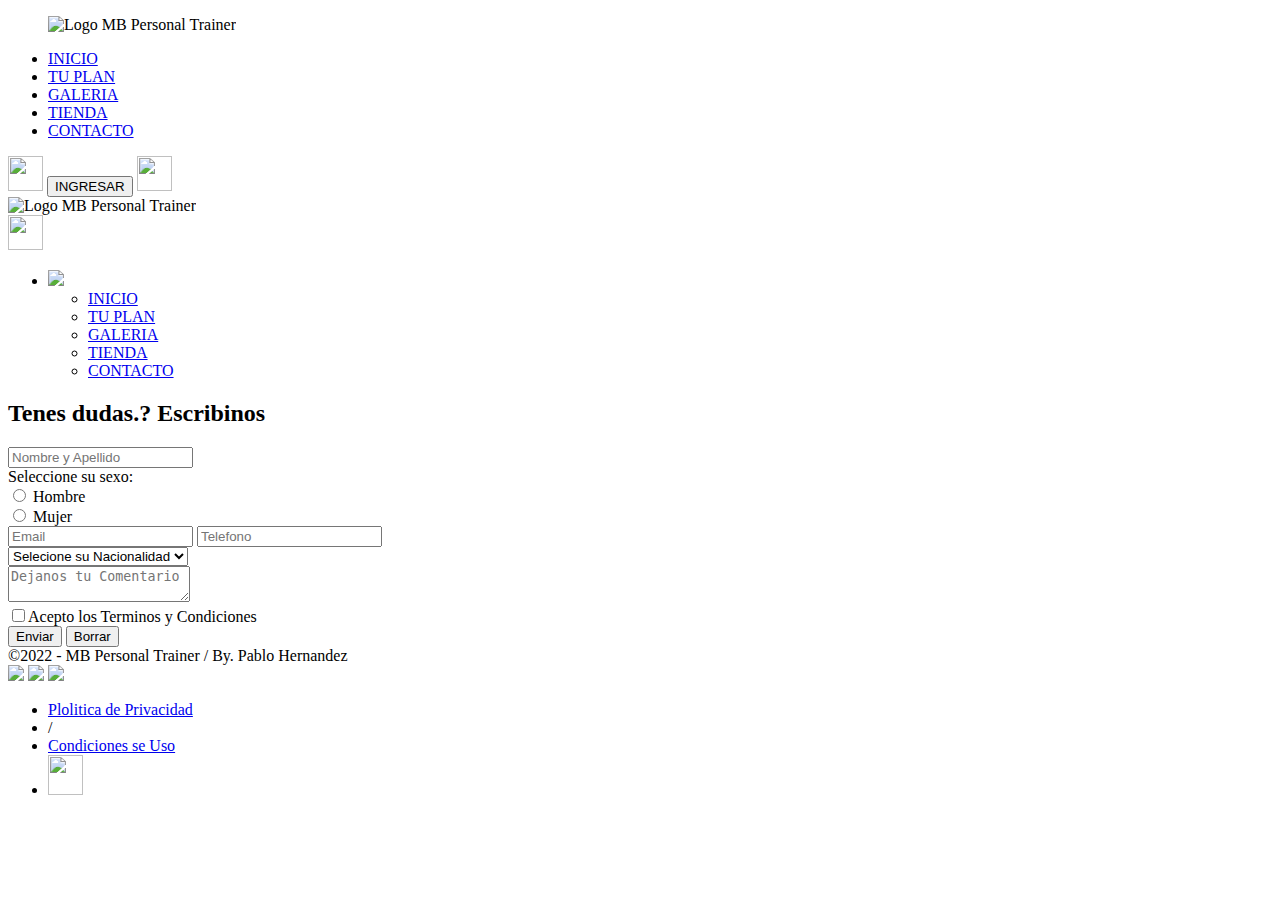
==== Pages/Contact.html @ a05c39cf "Correccion en elaces" ====
<!DOCTYPE html>
<html>
    <head>
        <meta charset="UTF-8">
        <title> MB Presonal Trainer</title>
        <meta name="viewport" content="width=device-width, initial-scale=1">
        <link rel="icon" href="Assets/Logo_Mini.png">
        <link rel="stylesheet" href="Styles/styles.css"/>
        <link rel="preconnect" href="https://fonts.googleapis.com">
        <link rel="preconnect" href="https://fonts.gstatic.com" crossorigin>
        <link href="https://fonts.googleapis.com/css2?family=Archivo+Black&family=Roboto:ital,wght@1,900&display=swap" rel="stylesheet">
    </head>
    <body class="fondoHome fondoContact">
        <section class="contact">
            <section id="header">
                <!--Cabecera de la Paguina-->
                <header>
                    <div class="navBar">
                        <figure>
                            <!--Logo-->
                            <img src="Assets/Logo.png" alt="Logo MB Personal Trainer" width="190" height="110" title="Logo MB Personal Trainer"/>
                        </figure>
                            <!--Barra de Navegacion-->
                        <nav>
                            <ul>
                                <li><a href="index.html">INICIO</a></li>
                                <li><a href="Pages/Plans.html">TU PLAN</a></li>
                                <li><a href="Pages/Gallery.html">GALERIA</a></li>
                                <li><a href="Pages/Shop.html">TIENDA</a></li>
                                <li><a href="Pages/Contact.html">CONTACTO</a></li>
                            </ul>
                        </nav>
                            <!--Login, Ingreso y Carrito-->
                        <section>
                            <a class="login" title="user" href="#"><img src="Assets/login_w.png" width="35px" height="35px" id="user"></a>
                            <a title="ingreso" href="Pages/User.html"><input class="buttonUser" type="submit" value="INGRESAR"/></a>
                            <a class="carrito" title="carro" href="#"><img src="Assets/carro_w.png" width="35px" height="35px" id="carro"></a>
                        </section>
                    </div>
                    <!--Barra de Navegacion Formato 480px-->
                    <div class="nav480">
                        <!--Logo-->
                        <section>
                            <img src="Assets/Logo.png" alt="Logo MB Personal Trainer" width="130" height="70" title="Logo MB Personal Trainer"/>
                        </section>
                        <!--Login y Menu-->
                        <section class="loginMenu">
                            <div>
                                <a class="login" title="user" href="#"><img src="Assets/login_w.png" width="35px" height="35px" id="user"></a> 
                            </div>
                            <div>
                                <ul class="contenMenu">
                                    <li><a class="menuIcono" title="menu" href="#"><img src="Assets/menu_w.png" id="menu"></a>
                                        <ul class="menu">
                                            <li><a href="index.html">INICIO</a></li>
                                            <li><a href="Pages/Plans.html">TU PLAN</a></li>
                                            <li><a href="Pages/Gallery.html">GALERIA</a></li>
                                            <li><a href="Pages/Shop.html">TIENDA</a></li>
                                            <li><a href="Pages/Contact.html">CONTACTO</a></li>

                                        </ul>
                                    </li>
                                </ul>
                            </div>
                        </section>
                    </div>
                </header>
            </section>
            <section id="contact">
                <!--Contacto-->
                <main> 
                    <form class="form" title="Contacto">
                        <h2>Tenes dudas.? Escribinos</h2>
                        <!--Nombre y Apellido-->
                        <input class="input" type="text" name="Nombre y Apellido" placeholder="Nombre y Apellido">
                        <!--Genero-->
                        <div class="checks">
                            <label>Seleccione su sexo:</label>
                            <div>
                                <input class="check" type="radio" id="check1" name="Genero">
                                <label for="check1">Hombre</label>   
                            </div>
                            <div>
                                <input class="check" type="radio" id="check2" name="Genero">
                                <label for="check2">Mujer</label>                            
                            </div>
                        </div>
                        <!--Email-->
                        <input class="input" type="email" name="Email" placeholder="Email">
                        <!--Telefono-->
                        <input class="input" type="number" name="Telefono" placeholder="Telefono">
                        <!--Nacionalidad-->
                        <div>
                            <select class="region">
                                <option selected>Selecione su Nacionalidad</option>
                                <option value="Argentina">Argentina</option>
                                <option value="Brasil">Brasil</option>
                                <option value="Chile">Chile</option>
                                <option value="Bolivia">Bolivia</option>
                                <option value="Uruguay">Uruguay</option>
                            </select>
                        </div>
                        <!--Comentario-->
                        <textarea class="input" name="Comentario" placeholder="Dejanos tu Comentario"></textarea>
                        <!--Termino y Condiciones-->
                        <div class="ckeckButton">
                            <div>
                                <input class="checkCond" type="checkbox" id="check3"><label for="check3">Acepto los Terminos y Condiciones</label>
                            </div>
                            <!--Enviar y Borrar-->
                            <div>
                                <input class="buttonForm" type="button" value="Enviar">
                                <input class="buttonForm" type="reset" value="Borrar">
                            </div>
                        </div>
                    </form>
                </main>    
            </section>
            <!--Footer-->
            <section id="footer">
                <footer class="footer">
                    <!--Copyright-->
                    <div>
                        <span>&copy;2022 - MB Personal Trainer / By. Pablo Hernandez</span>
                    </div>
                    <!--Redes-->
                    <div>
                        <aside class="redes">
                                <a title="Facebook" href="https://es-la.facebook.com/" target="_blank"><img src="Assets/facebook_w.png" id="Facebook"></a>
                                <a title="Instagram" href="https://www.instagram.com/" target="_blank"><img src="Assets/Insta_w.png" id="Instagram"></a>
                                <a title="Whatsapp" href="https://www.whatsapp.com/" target="_blank"><img src="Assets/whatsapp_w.png" id="Whatsapp"></a>
                        </aside>
                    </div>
                    <!--Politica y Condiciones-->
                    <div>
                        <ul>
                            <li><a href="Pages/Politica.html">Plolitica de Privacidad</a></li>
                            <li> / </li>
                            <li><a href="Pages/Uso.html">Condiciones se Uso</a></li>
                            <li><img src="Assets/Logo_Mini.png" width="35" height="40" id="Logo"></li>
                        </ul>
                    </div>
                </footer>
            </section>
        </section>
    </body>
</html>
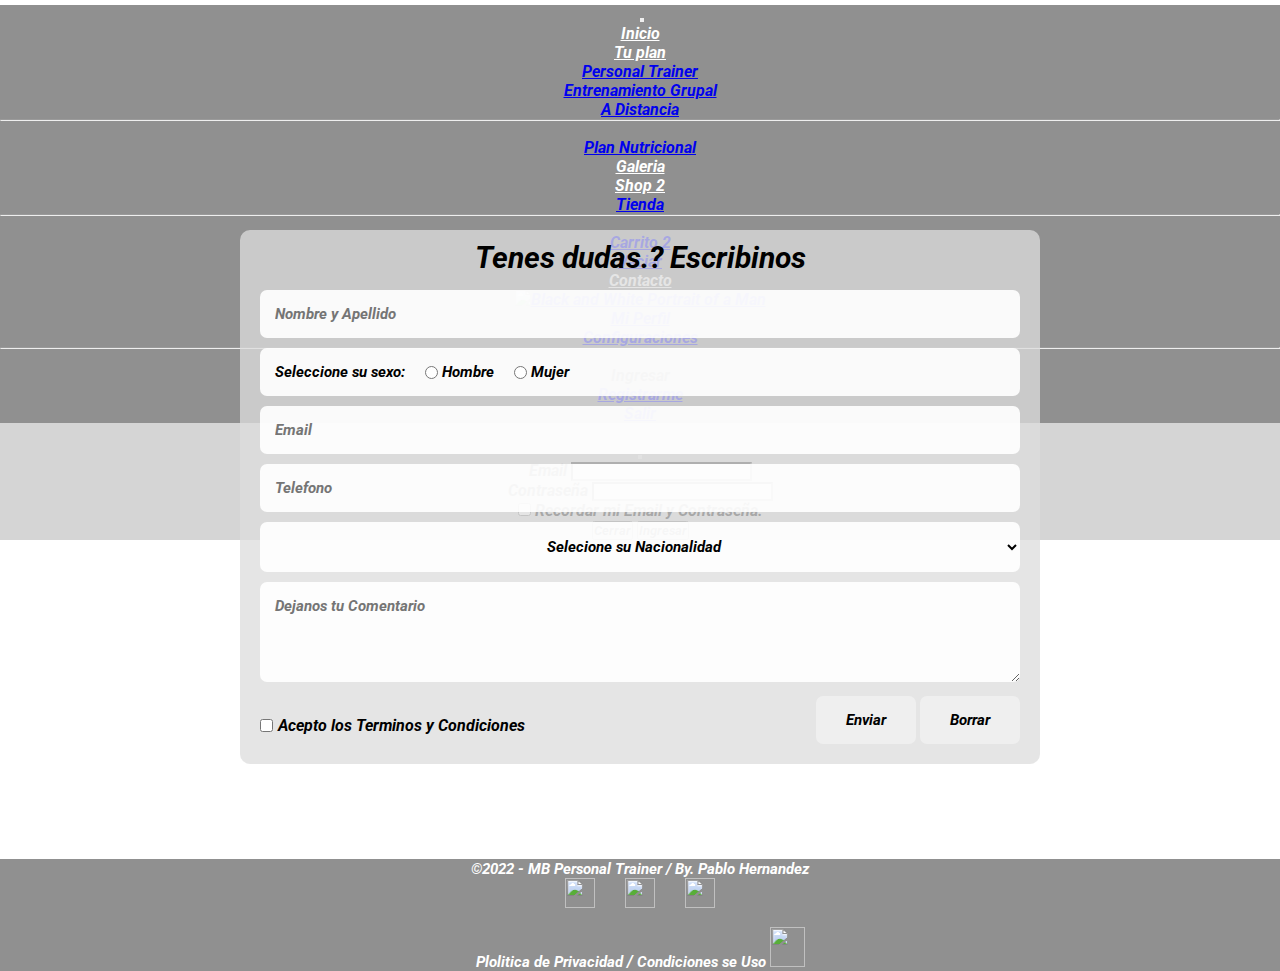
==== commit 8c7d60bb: "Agregado de Comentarios en Paginas" ====
--- a/Pages/Contact.html
+++ b/Pages/Contact.html
@@ -4,72 +4,114 @@
         <meta charset="UTF-8">
         <title> MB Presonal Trainer</title>
         <meta name="viewport" content="width=device-width, initial-scale=1">
-        <link rel="icon" href="Assets/Logo_Mini.png">
-        <link rel="stylesheet" href="Styles/styles.css"/>
+        <link rel="stylesheet" href="https://cdnjs.cloudflare.com/ajax/libs/animate.css/4.1.1/animate.min.css"/>
+        <link rel="icon" href="../Assets/Logo_Mini.png">
+        <link href="https://cdn.jsdelivr.net/npm/bootstrap@5.2.0-beta1/dist/css/bootstrap.min.css" 
+        rel="stylesheet" 
+        integrity="sha384-0evHe/X+R7YkIZDRvuzKMRqM+OrBnVFBL6DOitfPri4tjfHxaWutUpFmBp4vmVor" 
+        crossorigin="anonymous">
+        <link rel="stylesheet" href="../Styles/styles.css"/>
         <link rel="preconnect" href="https://fonts.googleapis.com">
         <link rel="preconnect" href="https://fonts.gstatic.com" crossorigin>
         <link href="https://fonts.googleapis.com/css2?family=Archivo+Black&family=Roboto:ital,wght@1,900&display=swap" rel="stylesheet">
     </head>
     <body class="fondoHome fondoContact">
         <section class="contact">
+            <!--Barra de Navegacion-->
             <section id="header">
-                <!--Cabecera de la Paguina-->
-                <header>
-                    <div class="navBar">
-                        <figure>
-                            <!--Logo-->
-                            <img src="Assets/Logo.png" alt="Logo MB Personal Trainer" width="190" height="110" title="Logo MB Personal Trainer"/>
-                        </figure>
-                            <!--Barra de Navegacion-->
-                        <nav>
-                            <ul>
-                                <li><a href="index.html">INICIO</a></li>
-                                <li><a href="Pages/Plans.html">TU PLAN</a></li>
-                                <li><a href="Pages/Gallery.html">GALERIA</a></li>
-                                <li><a href="Pages/Shop.html">TIENDA</a></li>
-                                <li><a href="Pages/Contact.html">CONTACTO</a></li>
-                            </ul>
-                        </nav>
-                            <!--Login, Ingreso y Carrito-->
-                        <section>
-                            <a class="login" title="user" href="#"><img src="Assets/login_w.png" width="35px" height="35px" id="user"></a>
-                            <a title="ingreso" href="Pages/User.html"><input class="buttonUser" type="submit" value="INGRESAR"/></a>
-                            <a class="carrito" title="carro" href="#"><img src="Assets/carro_w.png" width="35px" height="35px" id="carro"></a>
-                        </section>
+                <nav class="navbar navbar-expand-lg navbar-dark">
+                    <div class="container-fluid">
+                      <!--Logo-->
+                      <a class="navbar-brand" href="#"><img class="img-fluid" src="../Assets/Logo.png" alt="" width="100"></a>
+                      <button class="navbar-toggler" type="button" data-bs-toggle="collapse" data-bs-target="#navbarSupportedContent" aria-controls="navbarSupportedContent" aria-expanded="false" aria-label="Toggle navigation">
+                        <span class="navbar-toggler-icon"></span>
+                      </button>
+                      <div class="collapse navbar-collapse" id="navbarSupportedContent">
+                        <!--Items-->
+                        <ul class="navbar-nav me-auto mb-2 mb-lg-0">
+                            <li class="nav-item"><a class="nav-link active" aria-current="page" href="../index.html">Inicio</a></li>
+                            <li class="nav-item dropdown">
+                              <a class="nav-link dropdown-toggle" href="#" id="navbarDropdown" role="button" data-bs-toggle="dropdown" aria-expanded="false">Tu plan</a>
+                              <ul class="dropdown-menu" aria-labelledby="navbarDropdown">
+                                <li><a class="dropdown-item text-start" href="../Pages/Plans.html">Personal Trainer</a></li>
+                                <li><a class="dropdown-item text-start" href="../Pages/Plans.html">Entrenamiento Grupal</a></li>
+                                <li><a class="dropdown-item text-start" href="../Pages/Plans.html">A Distancia</a></li>
+                                <li><hr class="dropdown-divider"></li>
+                                <li><a class="dropdown-item text-start" href="../Pages/Plans.html">Plan Nutricional</a></li>
+                              </ul>
+                            </li>
+                            <li class="nav-item"><a class="nav-link active" aria-current="page" href="../Pages/Gallery.html">Galeria</a></li>
+                            <li class="nav-item dropdown">
+                              <a class="nav-link dropdown-toggle position-relative" href="#" id="navbarDropdown" role="button" data-bs-toggle="dropdown" aria-expanded="false">Shop
+                                <span class="position-absolute bottom-10 start-100 translate-middle badge rounded-pill bg-secondary">2 <span class="visually-hidden"></span></span></a>
+                              <ul class="dropdown-menu" aria-labelledby="navbarDropdown">
+                                <li><a class="dropdown-item text-start" href="../Pages/Shop.html">Tienda</a></li>
+                                <li><hr class="dropdown-divider"></li>
+                                <li><a class="dropdown-item position-relative text-start" href="#">Carrito
+                                  <span class="position-absolute bottom-0 start-0 translate-middle badge rounded-pill bg-secondary">2 <span class="visually-hidden"></span></span></a></li>
+                                <li><a class="dropdown-item text-start" href="#">Vaciar</a></li>
+                              </ul>
+                            </li>
+                            <li class="nav-item mx-2"><a class="nav-link active" aria-current="page" href="../Pages/Contact.html">Contacto</a></li>
+                        </ul>
+                        <div class="d-flex align-items-center">
+                          <!--Login-->
+                          <ul class="navbar-nav">
+                            <li class="dropdown">
+                              <a class="dropdown-toggle d-flex align-items-center hidden-arrow m-3" href="#" id="navbarDropdownMenuAvatar" role="button" data-bs-toggle="dropdown" aria-expanded="false">
+                                  <img src="https://mdbcdn.b-cdn.net/img/new/avatars/2.webp" class="rounded-circle" height="25" alt="Black and White Portrait of a Man" loading="lazy"/></a>
+                              <ul class="dropdown-menu dropdown-menu-end" aria-labelledby="navbarDropdownMenuAvatar">
+                                <li><a class="dropdown-item text-start" href="#">Mi Perfil</a></li>
+                                <li><a class="dropdown-item text-start" href="#">Configuraciones</a></li>
+                                <li><hr class="dropdown-divider"></li>
+                                <li><a class="dropdown-item text-start" data-bs-toggle="modal" data-bs-target="#staticBackdrop">Ingresar</a></li>
+                                <li><a class="dropdown-item text-start" href="../Pages/Registration.html">Registrarme</a></li>
+                                <li><a class="dropdown-item text-start" href="#">Salir</a></li>
+                              </ul>
+                            </li>
+                          </ul>
+                        </div>
+                      </div>
                     </div>
-                    <!--Barra de Navegacion Formato 480px-->
-                    <div class="nav480">
-                        <!--Logo-->
-                        <section>
-                            <img src="Assets/Logo.png" alt="Logo MB Personal Trainer" width="130" height="70" title="Logo MB Personal Trainer"/>
-                        </section>
-                        <!--Login y Menu-->
-                        <section class="loginMenu">
-                            <div>
-                                <a class="login" title="user" href="#"><img src="Assets/login_w.png" width="35px" height="35px" id="user"></a> 
+                    <!-- Modal -->
+                    <div class="modal fade p-0" id="staticBackdrop" data-bs-backdrop="static" data-bs-keyboard="false" tabindex="-1" aria-labelledby="staticBackdropLabel" aria-hidden="true">
+                        <div class="modal-dialog">
+                          <div class="modal-content">
+                            <div class="modal-header">
+                              <p class="modal-title w-100 text-center" id="staticBackdropLabel"><img class="img-fluid" src="../Assets/Logo_b.png" alt="" width="100"></p>
+                              <button type="button" class="btn-close" data-bs-dismiss="modal" aria-label="Close"></button>
                             </div>
-                            <div>
-                                <ul class="contenMenu">
-                                    <li><a class="menuIcono" title="menu" href="#"><img src="Assets/menu_w.png" id="menu"></a>
-                                        <ul class="menu">
-                                            <li><a href="index.html">INICIO</a></li>
-                                            <li><a href="Pages/Plans.html">TU PLAN</a></li>
-                                            <li><a href="Pages/Gallery.html">GALERIA</a></li>
-                                            <li><a href="Pages/Shop.html">TIENDA</a></li>
-                                            <li><a href="Pages/Contact.html">CONTACTO</a></li>
-
-                                        </ul>
-                                    </li>
-                                </ul>
+                            <div class="modal-body">
+                              <form class="row g-3 justify-content-center">
+                                  <div class="col-md-6 text-start">
+                                    <label for="inputEmail4" class="form-label">Email</label>
+                                    <input type="email" class="form-control formLogin" id="inputEmail4">
+                                  </div>
+                                  <div class="col-md-6 text-start">
+                                    <label for="inputPassword4" class="form-label">Contraseña</label>
+                                    <input type="password" class="form-control formLogin" id="inputPassword4">
+                                  </div>
+                                  <div class="col-md-12 mt-3 text-start">
+                                      <div class="form-check form-switch form-check mb-3 text-start">
+                                          <input class="form-check-input" type="checkbox" role="switch" id="flexSwitchCheckDefault">
+                                          <label class="form-check-label" for="flexSwitchCheckDefault">Recordar mi Email y Contraseña.</label>
+                                      </div>
+                                  </div>
+                              </form>
                             </div>
-                        </section>
+                            <div class="modal-footer">
+                              <button type="button" class="btn btn-secondary" data-bs-dismiss="modal">Cerrar</button>
+                              <button type="button" class="btn btn-primary">Ingresar</button>
+                            </div>
+                          </div>
+                        </div>
                     </div>
-                </header>
+                  </nav>
             </section>
+            <!--Contacto-->
             <section id="contact">
-                <!--Contacto-->
                 <main> 
-                    <form class="form" title="Contacto">
+                    <form class="formContact" title="Contacto">
                         <h2>Tenes dudas.? Escribinos</h2>
                         <!--Nombre y Apellido-->
                         <input class="input" type="text" name="Nombre y Apellido" placeholder="Nombre y Apellido">
@@ -116,32 +158,35 @@
                     </form>
                 </main>    
             </section>
-            <!--Footer-->
+             <!--Footer-->
             <section id="footer">
-                <footer class="footer">
-                    <!--Copyright-->
-                    <div>
-                        <span>&copy;2022 - MB Personal Trainer / By. Pablo Hernandez</span>
-                    </div>
-                    <!--Redes-->
-                    <div>
-                        <aside class="redes">
-                                <a title="Facebook" href="https://es-la.facebook.com/" target="_blank"><img src="Assets/facebook_w.png" id="Facebook"></a>
-                                <a title="Instagram" href="https://www.instagram.com/" target="_blank"><img src="Assets/Insta_w.png" id="Instagram"></a>
-                                <a title="Whatsapp" href="https://www.whatsapp.com/" target="_blank"><img src="Assets/whatsapp_w.png" id="Whatsapp"></a>
-                        </aside>
-                    </div>
-                    <!--Politica y Condiciones-->
-                    <div>
-                        <ul>
-                            <li><a href="Pages/Politica.html">Plolitica de Privacidad</a></li>
-                            <li> / </li>
-                            <li><a href="Pages/Uso.html">Condiciones se Uso</a></li>
-                            <li><img src="Assets/Logo_Mini.png" width="35" height="40" id="Logo"></li>
-                        </ul>
+                <footer class="container-fliud p-0 m-0 footer">
+                    <div class="row p-0 m-0 justify-content-center align-items-center">
+                        <!--Copyright-->
+                        <div class="col-sm-12 col-lg-5 my-4">
+                            <span class="footerStart">&copy;2022 - MB Personal Trainer / By. Pablo Hernandez</span>
+                        </div>
+                        <!--Redes-->
+                        <div class="col-sm-12 col-lg-2">
+                            <aside class="redes text-center my-2">
+                                <a title="Facebook" href="https://es-la.facebook.com/" target="_blank"><img src="../Assets/facebook_w.png" id="Facebook"></a>
+                                <a title="Instagram" href="https://www.instagram.com/" target="_blank"><img src="../Assets/Insta_w.png" id="Instagram"></a>
+                                <a title="Whatsapp" href="https://www.whatsapp.com/" target="_blank"><img src="../Assets/whatsapp_w.png" id="Whatsapp"></a>
+                            </aside>
+                        </div>
+                        <!--Politica y Uso-->
+                        <div class="col-sm-12 col-lg-5 my-2">
+                            <ul class="end">
+                                <li><a href="../Pages/Politica.html">Plolitica de Privacidad</a></li>
+                                <li> / </li>
+                                <li><a href="../Pages/Uso.html">Condiciones se Uso</a></li>
+                                <li><img src="../Assets/Logo_Mini.png" width="35" height="40" id="Logo"></li>
+                            </ul>
+                        </div>
                     </div>
                 </footer>
             </section>
         </section>
+        <script src="https://cdn.jsdelivr.net/npm/bootstrap@5.2.0-beta1/dist/js/bootstrap.bundle.min.js" integrity="sha384-pprn3073KE6tl6bjs2QrFaJGz5/SUsLqktiwsUTF55Jfv3qYSDhgCecCxMW52nD2" crossorigin="anonymous"></script>
     </body>
 </html>--- a/Styles/styles.css
+++ b/Styles/styles.css
@@ -0,0 +1,990 @@
+/*html*/
+*{    
+    margin: 0; padding: 0;
+    box-sizing: border-box;
+    font-family: 'Archivo Black', sans-serif;
+    font-family: 'Roboto', sans-serif;
+    font-style: italic;
+    font-weight: bold;
+    text-align: center;
+}
+/* Estructura de Fondo*/
+.fondoHome{
+    width: 100%;
+    background-position: center center;
+    background-repeat: no-repeat;
+    background-size: cover;
+    background-attachment: fixed;
+    height: auto;
+}
+/*Fondo Inicio*/
+#secParalax1{
+    background-image: url("../Assets/FondoInicio.jpg");
+    backface-visibility: hidden;
+    animation: slai 30s linear infinite  alternate 0s;
+    animation-timing-function: ease-in-out;
+    height: 100vh;
+    max-width: 100%
+}
+@keyframes slai {
+    0%{background-image: url("../Assets/FondoInicio.jpg");}
+    25%{background-image: url("../Assets/Galeria3.jpg");}
+    50%{background-image: url("../Assets/FondoShop.jpg");}
+    75%{background-image: url("../Assets/Galeria4.jpg");}
+    100%{background-image: url("../Assets/Galeria6.jpg");}
+}
+#secParalax2{
+    background-image: url("../Assets/FondoInicio2.jpg");
+    }
+/*Fondo Tu Plan*/
+.fondoPlans{
+    width: 100%;
+    background-position: center center;
+    background-repeat: no-repeat;
+    background-size: cover;
+    background-attachment: fixed;
+    background-image: url("../Assets/FondoTuPlan.jpg");
+}
+/*Fondo Gallery*/
+.fondoGallery{
+    background-image: url("../Assets/FondoGallery.jpg");
+}
+/*Fondo Shop*/
+.fondoShop{
+    background-image: url("../Assets/Galeria8.jpg");
+}
+/*Fondo Contact*/
+.fondoContact{
+    background-image: url("../Assets/FondoContact.jpg");
+}
+/*Barra de Navegacion*/
+.navbar{
+    background-color: rgba(0, 0, 0, 0.436);
+    margin-top: 5px;
+}
+.nav-link{
+    color: #ffffff;
+}
+.navbar-nav {
+    --bs-nav-link-hover-color: #ffffff;
+}
+/*Modal Login*/
+.modal{
+    --bs-modal-header-border-color:none;
+    --bs-modal-footer-border-color:none;
+}
+.modal-backdrop{
+    --bs-backdrop-zindex:0
+}
+.modal-content{
+    background: #ebebebc1;
+    color: #000000;
+}
+.formLogin{
+    background: #ffffffe5;
+}
+/*Contenido de la Pagina Inicio*/
+.index{
+    display: grid;
+    grid-template-columns: 1fr;
+    grid-template-rows: 25% 100vh auto 100vh 12%;
+    grid-template-areas: 
+    "header"
+    "index__hijo__1"
+    "index__hijo__2"
+    "index__hijo__3"
+    "footer";   
+    width: 100%;
+    height: 100vh;
+}
+#header{
+    grid-area: header;
+}
+#index__hijo__1{
+    grid-area: index__hijo__1;
+}
+#index__hijo__2{
+    grid-area: index__hijo__2;
+}
+#index__hijo__3{
+    grid-area: index__hijo__3;
+}
+#footer{
+    grid-area: footer;
+    align-items: end;
+}
+.textCentral{
+    background-color: transparent;
+    color: #ffffff;
+    margin-top: 200px;
+    height: auto;
+}
+.textPrinc{
+    font-size: 100px;
+    padding-bottom: 0;
+    margin-bottom: 0;
+}
+.secText{
+    font-size: 30px;    
+    text-align: right;
+    padding-right: 100px;
+    margin-top: 0;
+}
+/*Seccion Bienvenidos*/
+.nosotros{
+    color: #000000;
+    width: 100%;
+}
+.tituloNosotros{
+    padding-top: 60px;
+    font-size: 40px;
+}
+.subrayado{
+    border: 2px solid;
+    color: #000000;
+    width: 30%;
+    margin-left: 35%;
+}
+.nosotros p{
+    padding: 30px 70px 30px 70px;
+    font-size: 20px;
+    line-height: 30px;
+}
+/*Seccion Confian en Nosotros*/
+.marcas{
+    margin-top: 30px;
+    display: flex;
+    flex-direction: column;
+    align-content: center;
+    width: 100%;
+ }
+.marcasTitulo{
+    font-size: 35px;
+    font-weight: 900;
+}
+.marcasLogos{
+    margin-top: 40px;
+    margin-bottom: 20px;
+    width: auto;
+    display: flex;
+    flex-direction: row;
+    justify-content:space-around;
+}
+.marcasLogos img:hover{
+    transition: transform .5s ease;
+    transform: scale(1.5);
+}
+.marcasLogos img{
+    width: 45px;
+    height: 45px;
+}
+/*Contenido Pagina Tu Plan*/
+.plans{
+    display: grid;
+    grid-template-columns: repeat(3, 1fr);
+    grid-template-rows: 15% repeat(2, 1fr) 15%;
+    grid-template-areas: 
+    "header header header"
+    "personal grupo distancia"
+    ". nutri ."
+    "footer footer footer";   
+    width: 100%;
+    height: 100vh;
+    row-gap: 50px;
+}
+#personal{
+    grid-area: personal;
+}
+#grupo{
+    grid-area: grupo;
+}
+#distancia{
+    grid-area: distancia;
+}
+#nutri{
+    grid-area: nutri;
+}
+.contenedor{
+    max-width: 100%;
+    display: flex;
+    flex-direction: column;
+    justify-content: center;
+    align-items: center;
+}
+.figure{
+    position: relative;
+    height: 300px;
+    width: 300px;
+    overflow: hidden;
+    border-radius: 20px;
+    cursor: pointer;
+}
+.imagen{
+    margin-top: 20%;
+    width: 60%;
+    height: 60%;
+    transition: all 500ms ease-out;
+}
+.texto{
+    position: absolute;
+    top: 0;
+    width: 100%;
+    height: 100%;
+    background-color: rgba(255, 255, 255, 0.719);
+    opacity: 0;
+    visibility: hidden;
+    transition: all 500ms ease-out;
+}
+.figure:hover .texto{
+    opacity: 1;
+    visibility:visible;
+}
+.figure:hover img{
+    transform: scale(1.3);
+}
+.figure:hover .texto p{
+    margin-top: 40px;
+    margin-bottom: 20px;
+    transition: all 500ms ease-out;
+}
+.figure .texto p{
+    display: flex;
+    flex-direction: column;
+    vertical-align: middle;
+    color:#000000;
+    font-weight: 600;
+    margin-bottom: 120px;
+    margin-top: 10px;
+    transition: all 500ms ease-out;
+}
+.textA{
+    font-size: 20px;
+}
+.textB{
+    font-size: 35px;
+}
+.enlaces{
+    list-style-type: none;
+    padding: 0;
+}
+.enlaces li{
+    display: block; 
+    color:#000000;
+    font-size: 15px;
+    line-height: 1.5;
+    width: 100%;
+    max-width: 350px;
+    margin: auto;
+}
+.iconoTilde{
+    width: 10px;
+    height: 10px;
+    margin-right: 5px;
+}
+.iconosPlans{
+    width: 35px;
+    height: 35px;
+    margin-right: 10px;
+}
+.pieContenedor{
+    color: #ffffff;
+    font-size: 25px;
+    margin-top: 15px;
+}
+/*Contenido Gallery*/
+.contenido{
+    display: flex;
+    flex-flow: column wrap;
+    width: 100%;
+    height: auto;
+    min-height: 100vh;
+}
+.galleryPage{
+    display: grid;
+    grid-template-columns: 1fr;
+    grid-template-rows: 10% 1fr 5%;
+    grid-template-areas: 
+    "header"
+    "gallery"
+    "footer";
+    width: 100%;
+    height: auto;
+}
+.galleryConten{
+    display: grid;
+    grid-template-columns: repeat(3, 1fr) 8% repeat(2, 1fr);
+    grid-template-rows: repeat(5, 1fr);
+    grid-template-areas: 
+    "gallery1 gallery2 gallery2 gallery3 gallery3 gallery4"
+    "gallery5 gallery2 gallery2 gallery6 gallery6 gallery6"
+    "gallery5 gallery7 gallery8 gallery6 gallery6 gallery6"
+    "gallery9 gallery9 gallery10 gallery10 gallery11 gallery12"
+    "gallery9 gallery9 gallery13 gallery13 gallery11 gallery12";
+    grid-gap: 10px;
+    justify-items: stretch;
+    align-items: stretch;
+    margin: 5em auto;    
+    width: 90%;
+    min-width: 1000px;
+}
+/*Imagenes Galeria*/
+.galleryImg{
+    width: 100%;
+    height: 100%;
+    object-fit: cover;
+    cursor: pointer;
+}
+.galleryConten img{
+    border-radius: 30px;
+    transition: all 500ms ease-out;
+}
+.galleryConten img:hover{
+    transition: all 500ms ease-out;
+    transform: scale(1.1);
+}
+.gallery1{
+    grid-area: gallery1;
+}
+.gallery2{
+    grid-area: gallery2;
+}
+.gallery3{
+    grid-area: gallery3;
+}
+.gallery4{
+    grid-area: gallery4;
+}
+.gallery5{
+    grid-area: gallery5;
+}
+.gallery6{
+    grid-area: gallery6;
+}
+.gallery7{
+    grid-area: gallery7;
+}
+.gallery8{
+    grid-area: gallery8;
+}
+.gallery9{
+    grid-area: gallery9;
+}
+.gallery10{
+    grid-area: gallery10;
+}
+.gallery11{
+    grid-area: gallery11;
+}
+.gallery12{
+    grid-area: gallery12;
+}
+.gallery13{
+    grid-area: gallery13;
+}
+/*Contenido Shop*/
+.shop{
+    display: grid;
+    grid-template-columns:repeat(3, 1fr);
+    grid-template-rows: 20% 10% 1fr 10% 15%;
+    grid-template-areas: 
+    "header header header"
+    ". . . "
+    "product1 product2 product3"
+    ". . ."
+    "footer footer footer";
+    width: 100%;
+    height: auto;
+}
+#product1{
+    grid-area: product1;
+}
+#product2{
+    grid-area: product2;
+}
+#product3{
+    grid-area: product3;
+}
+.productShop{
+    display: flex;
+    flex-direction: column;
+    justify-content: center;
+    align-items: center;
+}
+.product{
+    display: flex;
+    position: relative;
+    width: 260px;
+    height: 420px;
+    overflow: hidden;
+    cursor: pointer;
+    box-shadow: rgba(0, 0, 0, 0.35) 0px 5px 15px;
+    background: linear-gradient(90deg, #ebffee 0%, #e8f0ff 100%);
+    border-radius: 10px;
+}
+.image{
+     padding-top: 20%;
+     width: 100%;
+}
+.contenido{
+    width: 100%;
+    height: 100%;
+    top: 85%;
+    position: absolute;
+}
+.contenido h2{
+    font-size: 25px;
+}
+.productShop p{
+    background: linear-gradient(90deg, #d0ffd7 0%, #c8dcff 100%);
+    padding: 10px 20px;
+    border-radius: 10px;
+    font-size: 30px;
+    transform: translate(90px, -30px);
+    box-shadow: rgba(0, 0, 0, 0.16) 0px 10px 36px 0px, rgba(0, 0, 0, 0.06) 0px 0px 0px 1px;
+    cursor: pointer;
+}
+.product .description h3{
+    font-size: 30px;
+    margin-bottom: 15px;
+}
+.description{
+    display: flex;
+    justify-content: center;
+    align-items: center;
+    width: 100%;
+    height: 100%;
+    position: absolute;
+    flex-wrap: nowrap;
+    flex-direction: column;
+    backdrop-filter: blur(30px);
+    transform: translatex(100%);
+    transition: all 0.6s;
+    border-radius: 10px;
+}
+.enlaces{
+    list-style-type: none;
+}
+.enlacesShop{
+    padding: 0;
+}
+.enlacesShop li{
+    display: block;
+    object-position: center;    
+    color:#000000;
+    font-size: 15px;
+    line-height: 1.5;
+    width: 90%;
+    margin-left: 5%;
+}
+.buttonShop{
+    transform: translate(-80px, 15px);
+    padding: 10px 15px 8px 12px; 
+    font-size: 20px;
+    cursor: pointer;
+    border: none;
+    color: white;
+    background: #58B0F6;
+    box-shadow: 1px 1px 30px -5px #58B0F6;
+    border-radius: 10px;
+    transition: box-shadow 600ms;
+}
+.buttonShop:hover{
+    box-shadow: 1px 1px 30px 0px #449de6;
+}
+.productShop p:hover{
+    box-shadow: 1px 1px 30px 0px rgba(0, 0, 0, 0.16);
+}
+.product:hover .description{
+    transform: translatex(0);
+}
+/*Contenido Contact*/
+.contact{
+    display: grid;
+    grid-template-columns: 10% 1fr 10%;
+    grid-template-rows: 15% 5% 1fr 5% 12%;
+    grid-template-areas: 
+    "header header header"
+    ". . ."
+    ". contact ."
+    ". . ."
+    "footer footer footer";
+    width: 100%;
+    height: 100vh;
+}
+#contact{
+    grid-area: contact;
+}
+.formContact {
+    width: 800px;
+    margin: auto;
+    margin-top: 50px;
+    margin-bottom: 50px;
+    background: #ddddddc1;
+    padding: 10px 20px;
+    box-sizing: border-box;
+    border-radius: 10px;
+}
+#contact form h2{
+    text-align: center;
+    margin: 0;
+    font-size: 30px;
+    margin-bottom: 15px;
+}
+.input{
+    width: 100%;
+    margin-bottom: 10px;
+    padding: 15px;
+    box-sizing: border-box;
+    text-align: justify;
+    border: none;
+    border-radius: 7px;
+    font-size: 15px;
+    background: #ffffffe5;
+}
+.checks{
+    display: flex;
+    width: 100%;
+    justify-content: start;
+    background: #ffffffe5;
+    margin-bottom: 10px;
+    border: none;
+    border-radius: 7px;
+    font-size: 15px;
+    padding: 15px;
+    box-sizing: border-box;
+}
+.check{
+    border: none;
+    vertical-align: middle;
+    margin-left: 20px;
+    margin-bottom: 1px;
+}
+.check label{
+    font-size: 15px;
+}
+.ckeckButton{
+    display: flex;
+    justify-content: space-between;
+    align-items: center;
+}
+.checkCond{
+    border: none;
+    vertical-align: middle;
+    margin-right: 5px;
+    margin-bottom: 1px;
+}
+.checkButton label{
+   font-size: 15px;
+}
+.region{
+    width: 100%;
+    border: none;
+    border-radius: 7px;
+    font-size: 15px;
+    box-sizing: border-box;
+    padding: 15px;
+    margin-bottom: 10px;
+    background: #ffffffe5;
+}
+#contact form textarea{
+    min-height: 100px;
+    max-height: 200px;
+    max-width: 100%;
+    min-width: 100%;
+}
+.buttonForm{
+    width: 100px;
+    border: none;
+    border-radius: 7px;
+    padding: 15px;
+    box-sizing: border-box;
+    margin-bottom: 10px;
+    font-size: 15px;
+    cursor: pointer;
+}
+/*Pie de Pagina*/
+.footer{
+    background-color: rgba(0, 0, 0, 0.436);
+    color: #ffffff;
+}
+.footerStart{
+    font-size: 15px;
+}
+/*Redes Sociales*/
+.redes{
+    display: flex;
+    flex-flow: row nowrap;
+    justify-content: center;
+    }
+.redes a{
+    margin: 0px 15px;
+}
+.redes a img{
+    width: 30px;
+    height:30px;
+    transition: all 500ms ease-out;
+}
+.redes a img:hover{
+    transition: all 500ms ease-out;
+    transform: scale(1.3);
+}
+/*Footer End*/
+.end{
+    list-style-type: none;
+    }
+.end li{
+    display: inline-block;
+	text-align: center;
+    margin-top: 15px;
+}
+.end li a{
+    text-decoration: none;
+    color: #ffffff;
+    font-size: 15px;
+}
+/*Styles para 992px*/
+@media screen and (max-width: 992px){
+    .end li{
+        margin-top: 0px;
+    }
+}
+/*Styles para 768px*/
+@media screen and (max-width: 768px) {
+    /*Index*/
+    .textPrinc{
+        font-size: 80px;
+    }
+    .secText{
+        font-size: 20px;    
+        text-align: right;
+        padding-right: 60px;
+    }
+    /*Plans*/
+    .plans{
+        grid-template-columns: repeat(2, 1fr);
+        grid-template-rows: 15% repeat(2, 350px) 35%;
+        grid-template-areas: 
+        "header header"
+        "personal grupo"
+        "distancia nutri"
+        "footer footer";   
+        row-gap: 20px;
+    }
+    #header{
+        z-index: 100;
+    }
+    #personal{
+        z-index: 99;
+    }
+    .figure{
+        height: 260px;
+        width: 260px;
+    }
+    .enlaces li{
+        font-size: 12px;
+    }
+    .imagen{
+        width: 65%;
+        height: 65%;
+    }
+    .figure:hover .texto p{
+        margin-top: 40px;
+        margin-bottom: 25px;
+    }
+    .textA{
+        font-size: 15px;
+    }
+    .textB{
+        font-size: 35px;
+    }
+    .iconoTilde{
+        width: 8px;
+        height: 8px;
+    }
+    .iconosPlans{
+        width: 25px;
+        height: 25px;
+    }
+    .pieContenedor{
+        font-size: 25px;
+        margin-top: 10px;
+    }
+    /*Gallery*/
+    .galleryPage{
+        grid-template-rows: 4% 1fr 5%;
+        row-gap: 10px;
+        width: 100%;
+        max-width: 768px;
+        height: auto;
+    }
+    .galleryConten{
+        grid-template-columns: repeat(3, 1fr);
+        grid-template-rows: repeat(10, 250px);
+        grid-template-areas: 
+        "gallery1 gallery2 gallery2"
+        "gallery5 gallery2 gallery2"
+        "gallery5 gallery7 gallery7"
+        "gallery3 gallery13 gallery13"
+        "gallery6 gallery6 gallery6"
+        "gallery6 gallery6 gallery6"
+        "gallery10 gallery11 gallery12"
+        "gallery10 gallery11 gallery12"
+        "gallery9 gallery9 gallery8"
+        "gallery9 gallery9 gallery4";
+        margin: 0 0 0 2.5%;
+        width: 95%;
+        min-width: 0;
+    }
+    .galleryImg{
+        width: 100%;
+    }
+    /*Shop*/
+    .shop{
+        grid-template-columns: repeat(2, 1fr);
+        grid-template-rows: 5% 5% repeat(2, 1fr) 12%;
+        grid-template-areas: 
+        "header header"
+        ". ."
+        "product1 product2"
+        "product3 product3"
+        "footer footer";
+    }
+    .enlacesShop li{
+        font-size: 19px;
+    }
+    /*Contact*/
+    .contact{
+        grid-template-columns: 1fr;
+        grid-template-rows: 15% 1fr 20%;
+        grid-template-areas: 
+        "header"
+        "contact"
+        "footer";
+        height: 100vh;
+    }
+    #contact form{
+        width: 400px;
+    }
+    /*Contact*/
+    .contact{
+        grid-template-columns: 1fr;
+        grid-template-rows: 15% 1fr 20%;
+        grid-template-areas: 
+        "header"
+        "contact"
+        "footer";
+        height: 100vh;
+    }
+    #contact form{
+        width: 650px;
+    }
+}
+/*Styles para 480px*/
+@media screen and (max-width: 480px) {
+    /*Login*/
+    .form-check-label{
+        font-size: 15px;
+    }
+    /*Index*/
+    #secParalax1{
+        background-image: url("../Assets/FondoInicio480.jpg");
+    }
+    @keyframes slai {
+        0%{background-image: url("../Assets/FondoInicio480.jpg");}
+        25%{background-image: url("../Assets/Galeria3480px.jpg");}
+        50%{background-image: url("../Assets/FondoShop480.jpg");}
+        75%{background-image: url("../Assets/Galeria4480.jpg");}
+        100%{background-image: url("../Assets/Galeria6480px.jpg");}
+    }
+    #secParalax2{
+        background-image: url("../Assets/FondoInicio2480.jpg");
+        }
+    .textPrinc{
+        font-size: 60px;
+    }
+    .secText{
+        font-size: 15px;    
+        text-align: right;
+        padding-right: 40px;
+    }
+     /*Plans*/
+    .plans{
+        grid-template-columns: 1fr;
+        grid-template-rows: 15% repeat(4, 350px) 35%;
+        grid-template-areas: 
+        "header"
+        "personal"
+        "grupo"
+        "distancia"
+        "nutri"
+        "footer";   
+        row-gap: 20px;
+    }
+    #header{
+        z-index: 100;
+    }
+    #personal{
+        z-index: 99;
+    }
+    .figure{
+        height: 260px;
+        width: 260px;
+    }
+    .enlaces li{
+        font-size: 12px;
+    }
+    .imagen{
+        width: 65%;
+        height: 65%;
+    }
+    .figure:hover .texto p{
+        margin-top: 40px;
+        margin-bottom: 25px;
+    }
+    .textA{
+        font-size: 15px;
+    }
+    .textB{
+        font-size: 35px;
+    }
+    .iconoTilde{
+        width: 8px;
+        height: 8px;
+    }
+    .iconosPlans{
+        width: 25px;
+        height: 25px;
+    }
+    .pieContenedor{
+        font-size: 25px;
+        margin-top: 10px;
+    }
+    /*Gallery*/
+    .galleryPage{
+        grid-template-rows: 4% 1fr 5%;
+        grid-template-areas: 
+        "header"
+        "gallery"
+        "footer";
+        row-gap: 10px;
+        width: 100%;
+        max-width: 480px;
+        height: auto;
+    }
+    .galleryConten{
+        grid-template-columns: 480px;
+        grid-template-rows: repeat(13, 1fr);
+        grid-template-areas: 
+        "gallery1"
+        "gallery2"
+        "gallery3"
+        "gallery4"
+        "gallery5"
+        "gallery6"
+        "gallery7"
+        "gallery8"
+        "gallery9"
+        "gallery10"
+        "gallery11"
+        "gallery12"
+        "gallery13";
+        margin: 0;
+        width: 100%;
+        min-width: 0;
+    }
+    .galleryImg{
+        width: 90%;
+    }
+    /*Shop*/
+    .shop{
+        grid-template-columns: 1fr;
+        grid-template-rows: 5% 5% repeat(3, 1fr) 12%;
+        grid-template-areas: 
+        "header"
+        "."
+        "product1"
+        "product2"
+        "product3"
+        "footer";
+    }
+    .enlacesShop li{
+        font-size: 19px;
+    }
+    /*Contact*/
+    .contact{
+        grid-template-columns: 1fr;
+        grid-template-rows: 15% 1fr 30%;
+        grid-template-areas: 
+        "header"
+        "contact"
+        "footer";
+        height: 100vh;
+    }
+    #contact form{
+        margin: auto;
+        margin-top: 30px;
+        margin-bottom: 30px;
+    }
+    #contact form{
+        width: 400px;
+    }
+    .ckeckButton{
+        flex-direction: column;
+    }
+}
+/*Styles para 320px*/
+@media screen and (max-width: 320px) {
+    /*Index*/
+    .textPrinc{
+        font-size: 40px;
+    }
+    .secText{
+        font-size: 10px;    
+        text-align: right;
+        padding-right: 20px;
+    }
+    /*Seccion Bienvenidos*/
+    .tituloNosotros{
+        padding-top: 40px;
+        font-size: 25px;
+    }
+    .subrayado{
+        border: 1px solid;
+    }
+    .nosotros p{
+        padding: 30px 20px 30px 20px;
+    }
+    /*Seccion Confian en Nosotros*/
+    .marcasTitulo{
+        font-size: 25px;
+    }
+    .marcasLogos img{
+        width: 25px;
+        height: 25px;
+    }
+    /*Shop*/
+    .productShop p{
+        transform: translate(80px, -30px);
+    }
+    /*Contact*/
+    #contact form h2{
+        font-size: 25px;
+    }
+    #contact form{
+        width: 300px;
+    }
+    #check3 label{
+        font-size: 5px;
+     }
+    /*Footer*/
+    .footerStart{
+        font-size: 10px;
+    }
+    .redes a img{
+        width: 25px;
+        height:25px;
+    }
+    .end li a{
+        font-size: 10px;
+    }
+}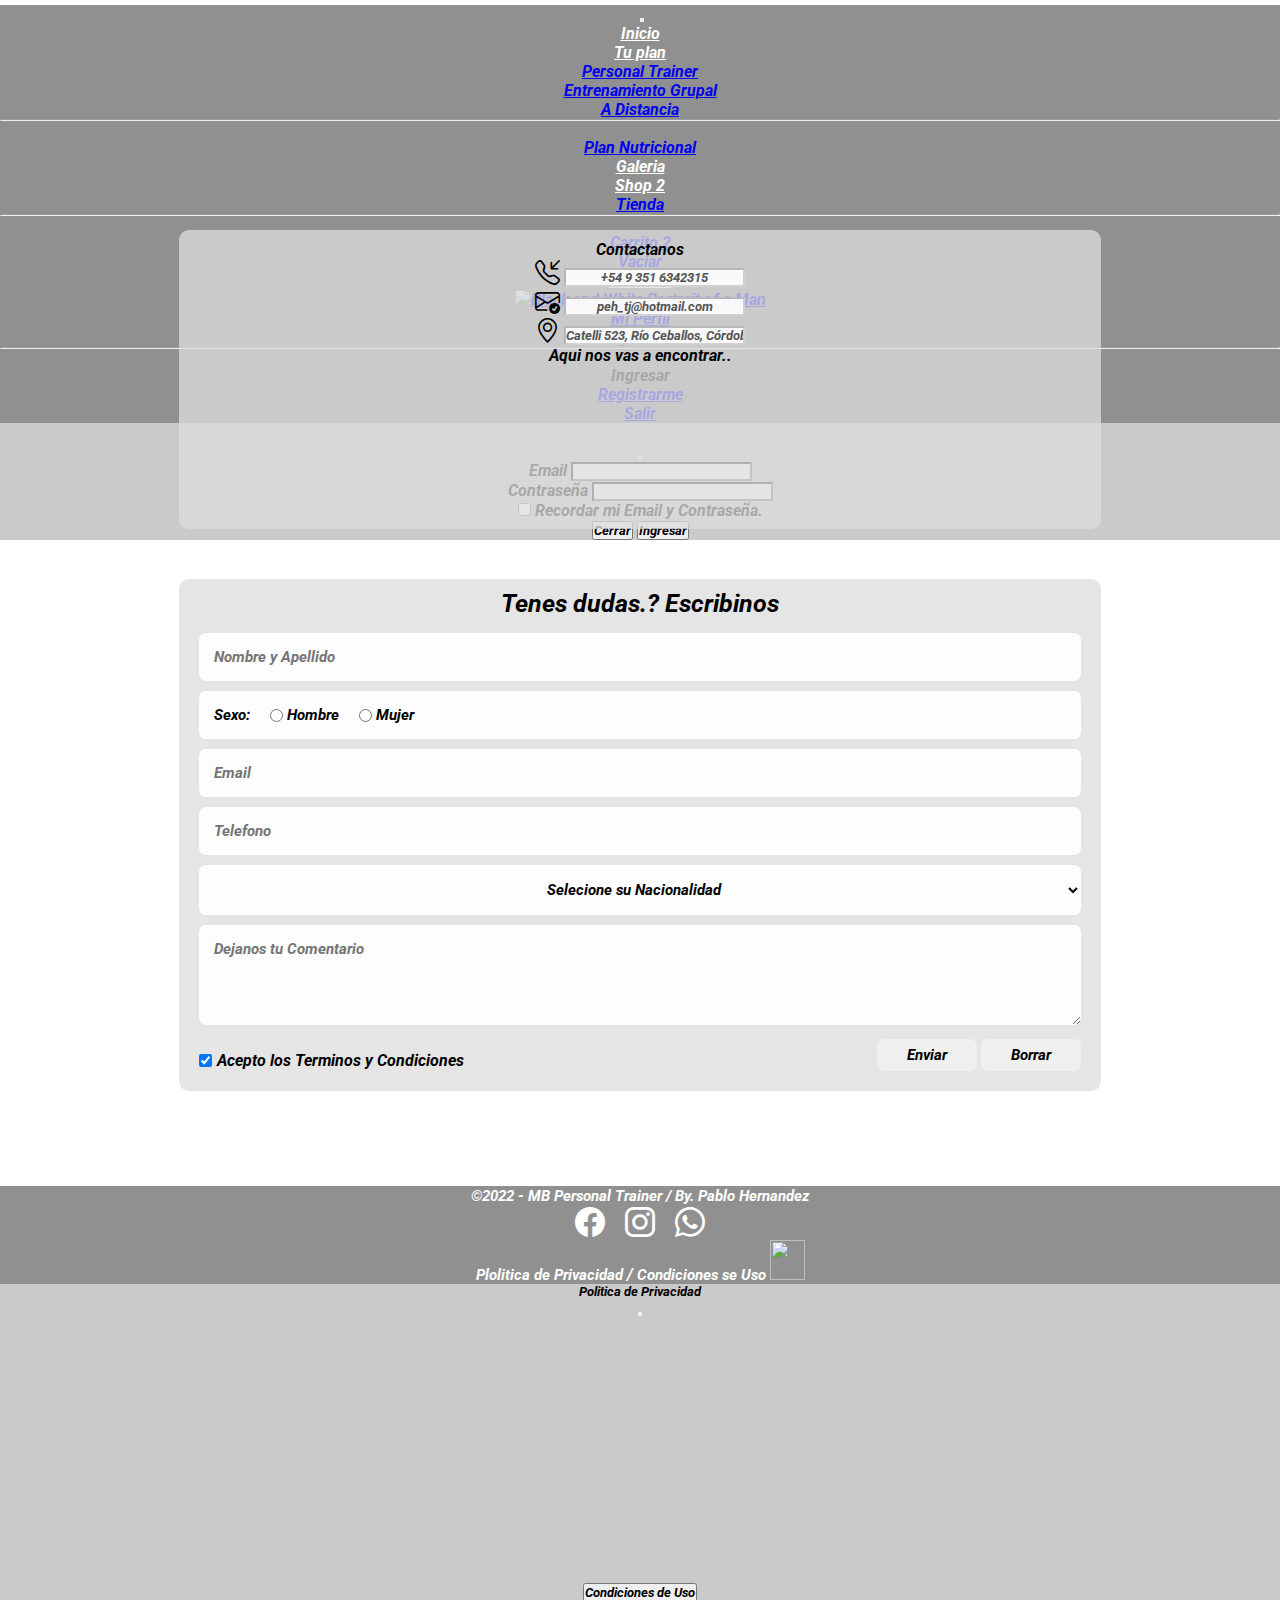
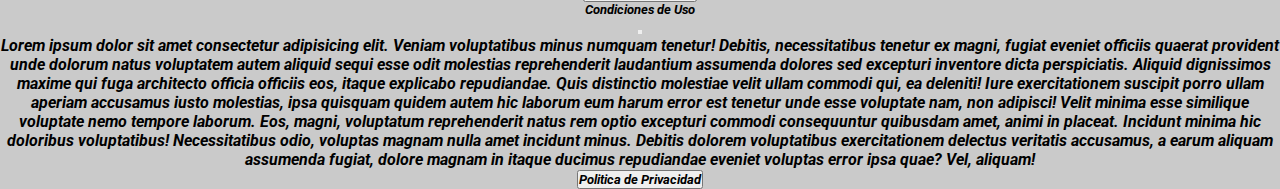
==== commit 127ce2a1: "Correcciones-Incorporando Contactanos-Link en redes" ====
--- a/Pages/Contact.html
+++ b/Pages/Contact.html
@@ -1,20 +1,26 @@
 <!DOCTYPE html>
 <html>
-    <head>
-        <meta charset="UTF-8">
-        <title> MB Presonal Trainer</title>
-        <meta name="viewport" content="width=device-width, initial-scale=1">
-        <link rel="stylesheet" href="https://cdnjs.cloudflare.com/ajax/libs/animate.css/4.1.1/animate.min.css"/>
-        <link rel="icon" href="../Assets/Logo_Mini.png">
-        <link href="https://cdn.jsdelivr.net/npm/bootstrap@5.2.0-beta1/dist/css/bootstrap.min.css" 
-        rel="stylesheet" 
-        integrity="sha384-0evHe/X+R7YkIZDRvuzKMRqM+OrBnVFBL6DOitfPri4tjfHxaWutUpFmBp4vmVor" 
-        crossorigin="anonymous">
-        <link rel="stylesheet" href="../Styles/styles.css"/>
-        <link rel="preconnect" href="https://fonts.googleapis.com">
-        <link rel="preconnect" href="https://fonts.gstatic.com" crossorigin>
-        <link href="https://fonts.googleapis.com/css2?family=Archivo+Black&family=Roboto:ital,wght@1,900&display=swap" rel="stylesheet">
-    </head>
+  <head>
+    <meta charset="UTF-8">
+
+    <link rel="icon" href="../Assets/Logo_Mini.png">
+    <title> MB Presonal Trainer - Contacto</title>
+
+    <meta name="description" content= "¿Dudas en empezar a entrenar? ¿Crees que no es lo tuyo? Déjanos ayudarte... Ponte en contacto con nosotros y recibí el mejor asesoramiento. MB Personal Trainer">
+    <meta name="keywords"  content="PERSONAL TRAINER, ENTRENADOR PERSONAL, FITNES, ENTRENAMIENTO GRUPAL, ENTRENAMIENTO A DISTANCIA, PLAN NUTRICIONAL, SHOP FITNES, ZAPATILLAS, RUNNING, HOMBRE, MUJER, NIKE, ADIDAS, PUNA, JORDAN, ROJER FEDERER">
+
+    <meta name="viewport" content="width=device-width, initial-scale=1">
+
+    <link href="https://cdn.jsdelivr.net/npm/bootstrap@5.2.0-beta1/dist/css/bootstrap.min.css" rel="stylesheet" integrity="sha384-0evHe/X+R7YkIZDRvuzKMRqM+OrBnVFBL6DOitfPri4tjfHxaWutUpFmBp4vmVor" crossorigin="anonymous">
+    
+    <link rel="stylesheet" href="https://cdnjs.cloudflare.com/ajax/libs/animate.css/4.1.1/animate.min.css"/>
+    <link rel="stylesheet" href="../Sass/Css/stylesSass.css">
+
+    <link rel="preconnect" href="https://fonts.googleapis.com">
+    <link rel="preconnect" href="https://fonts.gstatic.com" crossorigin>
+    <link href="https://fonts.googleapis.com/css2?family=Archivo+Black&family=Roboto:ital,wght@1,900&display=swap" rel="stylesheet">
+
+  </head>
     <body class="fondoHome fondoContact">
         <section class="contact">
             <!--Barra de Navegacion-->
@@ -111,81 +117,146 @@
             <!--Contacto-->
             <section id="contact">
                 <main> 
-                    <form class="formContact" title="Contacto">
-                        <h2>Tenes dudas.? Escribinos</h2>
-                        <!--Nombre y Apellido-->
-                        <input class="input" type="text" name="Nombre y Apellido" placeholder="Nombre y Apellido">
-                        <!--Genero-->
-                        <div class="checks">
-                            <label>Seleccione su sexo:</label>
-                            <div>
-                                <input class="check" type="radio" id="check1" name="Genero">
-                                <label for="check1">Hombre</label>   
-                            </div>
-                            <div>
-                                <input class="check" type="radio" id="check2" name="Genero">
-                                <label for="check2">Mujer</label>                            
-                            </div>
-                        </div>
-                        <!--Email-->
-                        <input class="input" type="email" name="Email" placeholder="Email">
+                  <form class="contactanos row gy-2 gx-3 align-items-center">
+                    <label class="m-1 h3">Contactanos</label>
+                    <div class="col-sm-12 col-lg-6  container-fluid">
+                      <div class="row align-items-center">
                         <!--Telefono-->
-                        <input class="input" type="number" name="Telefono" placeholder="Telefono">
-                        <!--Nacionalidad-->
+                        <div class="col-sm-12 col-lg-6 input-group flex-nowrap gy-3">
+                          <span class="input-group-text" id="addon-wrapping"><i class="bi bi-telephone-inbound"></i></span>
+                          <input type="text" class="form-control text-start" value="+54 9 351 6342315" aria-label="Username" aria-describedby="addon-wrapping" disabled>
+                        </div>
+                          <!--Email-->
+                          <div class="col-sm-12 col-lg-6 input-group flex-nowrap gy-3">
+                            <span class="input-group-text" id="addon-wrapping"><i class="bi bi-envelope-check"></i></span>
+                            <input type="text" class="form-control text-start" value="peh_tj@hotmail.com" aria-label="Username" aria-describedby="addon-wrapping" disabled>
+                        </div>
+                        <!--Ubicacion-->
+                        <div class="col-sm-12 col-lg-6 input-group flex-nowrap gy-3">
+                            <span class="input-group-text" id="addon-wrapping"><i class="bi bi-geo-alt"></i></span>
+                            <input type="text" class="form-control text-start" value="Catelli 523, Río Ceballos, Córdoba." aria-label="Username" aria-describedby="addon-wrapping" disabled>
+                        </div>
+                      </div>
+                    </div>
+                    <div class="col-sm-12 col-lg-6  container-fluid">
+                      <div class="row">
+                        <!--Mapa-->
+                        <div class="col-sm-12 mt-3 text-center">
+                          <label class="my-2">Aqui nos vas a encontrar..</label>
+                          <iframe src="https://www.google.com/maps/embed?pb=!1m18!1m12!1m3!1d1707.243390341776!2d-64.31456334207576!3d-31.15176469993697!2m3!1f0!2f0!3f0!3m2!1i1024!2i768!4f13.1!3m3!1m2!1s0x0%3A0x137eba6a0ecbda0b!2zMzHCsDA5JzA2LjQiUyA2NMKwMTgnNDguNSJX!5e0!3m2!1ses-419!2sar!4v1657190028281!5m2!1ses-419!2sar" width="100%" height="auto" style="border:0;" allowfullscreen="" loading="lazy" referrerpolicy="no-referrer-when-downgrade"></iframe>
+                        </div>
+                      </div>
+                    </div>
+                  </form>
+                  <form title="Contacto">
+                    <h2>Tenes dudas.? Escribinos</h2>
+                    <!--Nombre y Apellido-->
+                    <input class="input" type="text" name="Nombre y Apellido" placeholder="Nombre y Apellido">
+                    <!--Genero-->
+                    <div class="checks">
+                        <label>Sexo:</label>
                         <div>
-                            <select class="region">
-                                <option selected>Selecione su Nacionalidad</option>
-                                <option value="Argentina">Argentina</option>
-                                <option value="Brasil">Brasil</option>
-                                <option value="Chile">Chile</option>
-                                <option value="Bolivia">Bolivia</option>
-                                <option value="Uruguay">Uruguay</option>
-                            </select>
-                        </div>
-                        <!--Comentario-->
-                        <textarea class="input" name="Comentario" placeholder="Dejanos tu Comentario"></textarea>
-                        <!--Termino y Condiciones-->
-                        <div class="ckeckButton">
-                            <div>
-                                <input class="checkCond" type="checkbox" id="check3"><label for="check3">Acepto los Terminos y Condiciones</label>
-                            </div>
-                            <!--Enviar y Borrar-->
-                            <div>
-                                <input class="buttonForm" type="button" value="Enviar">
-                                <input class="buttonForm" type="reset" value="Borrar">
-                            </div>
-                        </div>
-                    </form>
+                            <input class="check" type="radio" id="check1" name="Genero">
+                            <label for="check1">Hombre</label>   
+                        </div>
+                        <div>
+                            <input class="check" type="radio" id="check2" name="Genero">
+                            <label for="check2">Mujer</label>                            
+                        </div>
+                    </div>
+                    <!--Email-->
+                    <input class="input" type="email" name="Email" placeholder="Email">
+                    <!--Telefono-->
+                    <input class="input" type="number" name="Telefono" placeholder="Telefono">
+                    <!--Nacionalidad-->
+                    <div>
+                        <select class="region">
+                            <option selected>Selecione su Nacionalidad</option>
+                            <option value="Argentina">Argentina</option>
+                            <option value="Brasil">Brasil</option>
+                            <option value="Chile">Chile</option>
+                            <option value="Bolivia">Bolivia</option>
+                            <option value="Uruguay">Uruguay</option>
+                        </select>
+                    </div>
+                    <!--Comentario-->
+                    <textarea class="input" name="Comentario" placeholder="Dejanos tu Comentario"></textarea>
+                    <!--Termino y Condiciones-->
+                    <div class="ckeckButton">
+                        <div class="checkLabel">
+                            <input class="checkCond" type="checkbox" id="check3" checked><label for="check3">Acepto los Terminos y Condiciones</label>
+                        </div>
+                        <!--Enviar y Borrar-->
+                        <div>
+                            <input class="buttonForm" type="button" value="Enviar">
+                            <input class="buttonForm" type="reset" value="Borrar">
+                        </div>
+                    </div>
+                  </form>
                 </main>    
             </section>
              <!--Footer-->
             <section id="footer">
-                <footer class="container-fliud p-0 m-0 footer">
-                    <div class="row p-0 m-0 justify-content-center align-items-center">
-                        <!--Copyright-->
-                        <div class="col-sm-12 col-lg-5 my-4">
-                            <span class="footerStart">&copy;2022 - MB Personal Trainer / By. Pablo Hernandez</span>
-                        </div>
-                        <!--Redes-->
-                        <div class="col-sm-12 col-lg-2">
-                            <aside class="redes text-center my-2">
-                                <a title="Facebook" href="https://es-la.facebook.com/" target="_blank"><img src="../Assets/facebook_w.png" id="Facebook"></a>
-                                <a title="Instagram" href="https://www.instagram.com/" target="_blank"><img src="../Assets/Insta_w.png" id="Instagram"></a>
-                                <a title="Whatsapp" href="https://www.whatsapp.com/" target="_blank"><img src="../Assets/whatsapp_w.png" id="Whatsapp"></a>
-                            </aside>
-                        </div>
-                        <!--Politica y Uso-->
-                        <div class="col-sm-12 col-lg-5 my-2">
-                            <ul class="end">
-                                <li><a href="../Pages/Politica.html">Plolitica de Privacidad</a></li>
-                                <li> / </li>
-                                <li><a href="../Pages/Uso.html">Condiciones se Uso</a></li>
-                                <li><img src="../Assets/Logo_Mini.png" width="35" height="40" id="Logo"></li>
-                            </ul>
-                        </div>
-                    </div>
-                </footer>
-            </section>
+              <footer class="container-fliud p-0 m-0 footer">
+                <div class="row p-0 m-0 justify-content-center align-items-center">
+                    <!--Copyright-->
+                    <div class="col-sm-12 col-lg-5 my-sm-2 my-2">
+                        <span class="footerStart">&copy;2022 - MB Personal Trainer / By. Pablo Hernandez</span>
+                    </div>
+                    <!--Redes-->
+                    <div class="col-sm-12 col-lg-2">
+                      <aside class="redes text-center my-2">
+                        <a title="Facebook" href="https://es-la.facebook.com/" target="_blank"><i class="bi bi-facebook" id="Facebook"></i></a>
+                        <a title="Instagram" href="https://www.instagram.com/" target="_blank"><i class="bi bi-instagram" id="Instagram"></i></a>
+                        <a title="Whatsapp" href="https://www.whatsapp.com/" target="_blank"><i class="bi bi-whatsapp" id="Whatsapp"></i></a>
+                      </aside>
+                    </div>
+                    <!--Politica y Uso Links-->
+                    <div class="col-sm-12 col-lg-5">
+                        <ul class="end">
+                            <li><a data-bs-toggle="modal" data-bs-target="#modalPolitica">Plolitica de Privacidad</a></li>
+                            <li> / </li>
+                            <li><a data-bs-toggle="modal" data-bs-target="#modalCondUso">Condiciones se Uso</a></li>
+                            <li><img src="../Assets/Logo_Mini.png" id="Logo"></li>
+                        </ul>
+                    </div>
+                </div>
+                <!--Modal Politica y Uso-->
+                <div class="modal fade modalPoliticaUso" id="modalPolitica" aria-hidden="true" aria-labelledby="modalPoliticaLabel" tabindex="-1">
+                  <div class="modal-dialog modal-dialog-centered">
+                    <div class="modal-content">
+                      <div class="modal-header">
+                        <h5 class="modal-title" id="modalPoliticaLabel">Politica de Privacidad</h5>
+                        <button type="button" class="btn-close" data-bs-dismiss="modal" aria-label="Close"></button>
+                      </div>
+                      <div class="modal-body">
+                        <iframe class="w-100" height="260px" src="https://www.youtube.com/embed/oYBL453b0QM" title="Introducción | Política de Privacidad de Google" frameborder="0" allow="accelerometer; autoplay; clipboard-write; encrypted-media; gyroscope; picture-in-picture" allowfullscreen></iframe>
+                      </div>
+                      <div class="modal-footer">
+                        <button class="btn btn-primary" data-bs-target="#modalCondUso" data-bs-toggle="modal">Condiciones de Uso</button>
+                      </div>
+                    </div>
+                  </div>
+                </div>
+                <div class="modal fade" id="modalCondUso" aria-hidden="true" aria-labelledby="modalCondUsoLabel2" tabindex="-1">
+                  <div class="modal-dialog modal-dialog-centered modal-dialog-scrollable">
+                    <div class="modal-content">
+                      <div class="modal-header">
+                        <h5 class="modal-title" id="modalCondUsoLabel2">Condiciones de Uso</h5>
+                        <button type="button" class="btn-close" data-bs-dismiss="modal" aria-label="Close"></button>
+                      </div>
+                      <div class="modal-body">
+                        <p class="text-start">Lorem ipsum dolor sit amet consectetur adipisicing elit. Veniam voluptatibus minus numquam tenetur! Debitis, necessitatibus tenetur ex magni, fugiat eveniet officiis quaerat provident unde dolorum natus voluptatem autem aliquid sequi esse odit molestias reprehenderit laudantium assumenda dolores sed excepturi inventore dicta perspiciatis. Aliquid dignissimos maxime qui fuga architecto officia officiis eos, itaque explicabo repudiandae. Quis distinctio molestiae velit ullam commodi qui, ea deleniti! Iure exercitationem suscipit porro ullam aperiam accusamus iusto molestias, ipsa quisquam quidem autem hic laborum eum harum error est tenetur unde esse voluptate nam, non adipisci! Velit minima esse similique voluptate nemo tempore laborum. Eos, magni, voluptatum reprehenderit natus rem optio excepturi commodi consequuntur quibusdam amet, animi in placeat. Incidunt minima hic doloribus voluptatibus! Necessitatibus odio, voluptas magnam nulla amet incidunt minus. Debitis dolorem voluptatibus exercitationem delectus veritatis accusamus, a earum aliquam assumenda fugiat, dolore magnam in itaque ducimus repudiandae eveniet voluptas error ipsa quae? Vel, aliquam!
+                        </p>
+                      </div>
+                      <div class="modal-footer">
+                        <button class="btn btn-primary" data-bs-target="#modalPolitica" data-bs-toggle="modal">Politica de Privacidad</button>
+                      </div>
+                    </div>
+                  </div>
+                </div>
+            </footer>
+          </section>
         </section>
         <script src="https://cdn.jsdelivr.net/npm/bootstrap@5.2.0-beta1/dist/js/bootstrap.bundle.min.js" integrity="sha384-pprn3073KE6tl6bjs2QrFaJGz5/SUsLqktiwsUTF55Jfv3qYSDhgCecCxMW52nD2" crossorigin="anonymous"></script>
     </body>
--- a/Sass/Css/stylesSass.css
+++ b/Sass/Css/stylesSass.css
@@ -0,0 +1,1242 @@
+/*html*/
+@import url("https://cdn.jsdelivr.net/npm/bootstrap-icons@1.8.3/font/bootstrap-icons.css");
+* {
+  margin: 0;
+  padding: 0;
+  box-sizing: border-box;
+  font-family: "Archivo Black", sans-serif;
+  font-family: "Roboto", sans-serif;
+  font-style: italic;
+  font-weight: bold;
+  text-align: center;
+}
+
+/* Estructura de Fondo*/
+.fondoHome {
+  width: 100%;
+  background-position: center center;
+  background-repeat: no-repeat;
+  background-size: cover;
+  background-attachment: fixed;
+  height: auto;
+}
+
+/*Fondo Inicio*/
+#secParalax1 {
+  background-image: url("../../Assets/FondoInicio.jpg");
+  backface-visibility: hidden;
+  animation: slai 30s linear infinite alternate 0s;
+  animation-timing-function: ease-in-out;
+  height: 100vh;
+  max-width: 100%;
+}
+
+#secParalax2 {
+  background-image: url("../../Assets/FondoInicio2.jpg");
+}
+
+/*Fondo Tu Plan*/
+.fondoPlans {
+  background-image: url("../../Assets/FondoTuPlan.jpg");
+}
+
+/*Fondo Gallery*/
+.fondoGallery {
+  background-image: url("../../Assets/FondoGallery.jpg");
+}
+
+/*Fondo Shop*/
+.fondoShop {
+  background-image: url("../../Assets/Galeria8.jpg");
+}
+
+/*Fondo Contact*/
+.fondoContact {
+  background-image: url("../../Assets/FondoContact.jpg");
+}
+
+.plans .entrancePlans:nth-child(2) {
+  animation-delay: 0.4s;
+}
+
+.plans .entrancePlans:nth-child(3) {
+  animation-delay: 0.6s;
+}
+
+.plans .entrancePlans:nth-child(4) {
+  animation-delay: 0.8s;
+}
+
+.plans .entrancePlans:nth-child(5) {
+  animation-delay: 1s;
+}
+
+.galleryConten .entrada:nth-child(1) {
+  animation-delay: 0.2s;
+}
+
+.galleryConten .entrada:nth-child(2) {
+  animation-delay: 0.4s;
+}
+
+.galleryConten .entrada:nth-child(3) {
+  animation-delay: 0.6s;
+}
+
+.galleryConten .entrada:nth-child(4) {
+  animation-delay: 0.8s;
+}
+
+.galleryConten .entrada:nth-child(5) {
+  animation-delay: 1s;
+}
+
+.galleryConten .entrada:nth-child(6) {
+  animation-delay: 1.2s;
+}
+
+.galleryConten .entrada:nth-child(7) {
+  animation-delay: 1.4s;
+}
+
+.galleryConten .entrada:nth-child(8) {
+  animation-delay: 1.6s;
+}
+
+.galleryConten .entrada:nth-child(9) {
+  animation-delay: 1.8s;
+}
+
+.galleryConten .entrada:nth-child(10) {
+  animation-delay: 2s;
+}
+
+.galleryConten .entrada:nth-child(11) {
+  animation-delay: 2.2s;
+}
+
+.galleryConten .entrada:nth-child(12) {
+  animation-delay: 2.4s;
+}
+
+.galleryConten .entrada:nth-child(13) {
+  animation-delay: 2.6s;
+}
+
+.shop .entranceShop:nth-child(2) {
+  animation-delay: 0.4s;
+}
+
+.shop .entranceShop:nth-child(3) {
+  animation-delay: 0.6s;
+}
+
+.shop .entranceShop:nth-child(4) {
+  animation-delay: 0.8s;
+}
+
+.shop .entranceShop:nth-child(5) {
+  animation-delay: 1s;
+}
+
+@keyframes slai {
+  0% {
+    background-image: url("../../Assets/FondoInicio.jpg");
+  }
+  25% {
+    background-image: url("../../Assets/Galeria3.jpg");
+  }
+  50% {
+    background-image: url("../../Assets/FondoShop.jpg");
+  }
+  75% {
+    background-image: url("../../Assets/Galeria4.jpg");
+  }
+  100% {
+    background-image: url("../../Assets/Galeria6.jpg");
+  }
+}
+@-webkit-keyframes slide-in-fwd-center {
+  0% {
+    -webkit-transform: translateZ(-1400px);
+    transform: translateZ(-1400px);
+    opacity: 0;
+  }
+  100% {
+    -webkit-transform: translateZ(0);
+    transform: translateZ(0);
+    opacity: 1;
+  }
+}
+@keyframes slide-in-fwd-center {
+  0% {
+    -webkit-transform: translateZ(-1400px);
+    transform: translateZ(-1400px);
+    opacity: 0;
+  }
+  100% {
+    -webkit-transform: translateZ(0);
+    transform: translateZ(0);
+    opacity: 1;
+  }
+}
+@-webkit-keyframes bounce-in-top {
+  0% {
+    -webkit-transform: translateY(-500px);
+    transform: translateY(-500px);
+    -webkit-animation-timing-function: ease-in;
+    animation-timing-function: ease-in;
+    opacity: 0;
+  }
+  38% {
+    -webkit-transform: translateY(0);
+    transform: translateY(0);
+    -webkit-animation-timing-function: ease-out;
+    animation-timing-function: ease-out;
+    opacity: 1;
+  }
+  55% {
+    -webkit-transform: translateY(-65px);
+    transform: translateY(-65px);
+    -webkit-animation-timing-function: ease-in;
+    animation-timing-function: ease-in;
+  }
+  72% {
+    -webkit-transform: translateY(0);
+    transform: translateY(0);
+    -webkit-animation-timing-function: ease-out;
+    animation-timing-function: ease-out;
+  }
+  81% {
+    -webkit-transform: translateY(-28px);
+    transform: translateY(-28px);
+    -webkit-animation-timing-function: ease-in;
+    animation-timing-function: ease-in;
+  }
+  90% {
+    -webkit-transform: translateY(0);
+    transform: translateY(0);
+    -webkit-animation-timing-function: ease-out;
+    animation-timing-function: ease-out;
+  }
+  95% {
+    -webkit-transform: translateY(-8px);
+    transform: translateY(-8px);
+    -webkit-animation-timing-function: ease-in;
+    animation-timing-function: ease-in;
+  }
+  100% {
+    -webkit-transform: translateY(0);
+    transform: translateY(0);
+    -webkit-animation-timing-function: ease-out;
+    animation-timing-function: ease-out;
+  }
+}
+@keyframes bounce-in-top {
+  0% {
+    -webkit-transform: translateY(-500px);
+    transform: translateY(-500px);
+    -webkit-animation-timing-function: ease-in;
+    animation-timing-function: ease-in;
+    opacity: 0;
+  }
+  38% {
+    -webkit-transform: translateY(0);
+    transform: translateY(0);
+    -webkit-animation-timing-function: ease-out;
+    animation-timing-function: ease-out;
+    opacity: 1;
+  }
+  55% {
+    -webkit-transform: translateY(-65px);
+    transform: translateY(-65px);
+    -webkit-animation-timing-function: ease-in;
+    animation-timing-function: ease-in;
+  }
+  72% {
+    -webkit-transform: translateY(0);
+    transform: translateY(0);
+    -webkit-animation-timing-function: ease-out;
+    animation-timing-function: ease-out;
+  }
+  81% {
+    -webkit-transform: translateY(-28px);
+    transform: translateY(-28px);
+    -webkit-animation-timing-function: ease-in;
+    animation-timing-function: ease-in;
+  }
+  90% {
+    -webkit-transform: translateY(0);
+    transform: translateY(0);
+    -webkit-animation-timing-function: ease-out;
+    animation-timing-function: ease-out;
+  }
+  95% {
+    -webkit-transform: translateY(-8px);
+    transform: translateY(-8px);
+    -webkit-animation-timing-function: ease-in;
+    animation-timing-function: ease-in;
+  }
+  100% {
+    -webkit-transform: translateY(0);
+    transform: translateY(0);
+    -webkit-animation-timing-function: ease-out;
+    animation-timing-function: ease-out;
+  }
+}
+@-webkit-keyframes slide-in-top {
+  0% {
+    -webkit-transform: translateY(-1000px);
+    transform: translateY(-1000px);
+    opacity: 0;
+  }
+  100% {
+    -webkit-transform: translateY(0);
+    transform: translateY(0);
+    opacity: 1;
+  }
+}
+@keyframes slide-in-top {
+  0% {
+    -webkit-transform: translateY(-1000px);
+    transform: translateY(-1000px);
+    opacity: 0;
+  }
+  100% {
+    -webkit-transform: translateY(0);
+    transform: translateY(0);
+    opacity: 1;
+  }
+}
+/*Barra de Navegacion*/
+.navbar {
+  background-color: rgba(0, 0, 0, 0.436);
+  margin-top: 5px;
+}
+.navbar .navbar-nav {
+  --bs-nav-link-hover-color: #ffffff;
+}
+.navbar .navbar-nav .nav-link {
+  color: #ffffff;
+}
+
+/*Modal Login - Politica y Uso*/
+.modal {
+  --bs-modal-header-border-color:none;
+  --bs-modal-footer-border-color:none;
+}
+.modal .modal-content {
+  background: rgba(221, 221, 221, 0.7568627451);
+  color: #000000;
+}
+.modal .modal-content .formLogin {
+  background: rgba(255, 255, 255, 0.8980392157);
+}
+.modal .modal-backdrop {
+  --bs-backdrop-zindex:0 ;
+}
+
+.footer {
+  /*Pie de Pagina*/
+  background-color: rgba(0, 0, 0, 0.436);
+  color: #ffffff;
+}
+.footer .footerStart {
+  /*Copyright*/
+  font-size: 15px;
+}
+.footer .redes {
+  /*Redes Sociales*/
+  display: flex;
+  justify-content: center;
+  align-items: center;
+  flex-flow: row nowrap;
+}
+.footer .redes a {
+  color: #ffffff;
+  font-size: 30px;
+  margin: 0px 10px;
+  transition: all 500ms ease-out;
+}
+.footer .redes a:hover {
+  transition: all 500ms ease-out;
+  transform: scale(1.3);
+}
+.footer .redes .bi-facebook:hover {
+  color: #3b5998;
+}
+.footer .redes .bi-instagram:hover {
+  background: radial-gradient(circle at 33% 100%, #fed373 4%, #f15245 30%, #d92e7f 62%, #9b36b7 85%, #515ecf);
+  -webkit-text-fill-color: transparent;
+  -webkit-background-clip: text;
+}
+.footer .redes .bi-whatsapp:hover {
+  color: #25d366;
+}
+.footer .end {
+  /*Politica y Uso*/
+  list-style-type: none;
+  padding: 0;
+  margin-bottom: 0;
+}
+.footer .end li {
+  display: inline-block;
+  text-align: center;
+}
+.footer .end li a {
+  text-decoration: none;
+  color: #ffffff;
+  font-size: 15px;
+}
+.footer .end li img {
+  width: 35px;
+  height: 40px;
+}
+
+/*Grid Index*/
+.index {
+  display: grid;
+  grid-template-columns: 1fr;
+  grid-template-rows: 25% 100vh auto 100vh 5%;
+  grid-template-areas: "header" "index__hijo__1" "index__hijo__2" "index__hijo__3" "footer";
+  width: 100%;
+  height: 100vh;
+}
+.index #index__hijo__1 {
+  grid-area: index__hijo__1;
+}
+.index #index__hijo__2 {
+  grid-area: index__hijo__2;
+}
+.index #index__hijo__3 {
+  grid-area: index__hijo__3;
+}
+
+#header {
+  grid-area: header;
+}
+
+#footer {
+  grid-area: footer;
+  align-items: end;
+}
+
+/*Textos*/
+.textCentral {
+  background-color: transparent;
+  color: #ffffff;
+  margin-top: 200px;
+  height: auto;
+}
+.textCentral .textPrinc {
+  font-size: 100px;
+  padding-bottom: 0;
+  margin-bottom: 0;
+}
+.textCentral .secText {
+  font-size: 30px;
+  text-align: right;
+  padding-right: 100px;
+  margin-top: 0;
+}
+
+/*Seccion Bienvenidos*/
+.nosotros {
+  color: #000000;
+  width: 100%;
+  /*Seccion Confian en Nosotros*/
+}
+.nosotros h1 {
+  padding-top: 60px;
+  font-size: 40px;
+}
+.nosotros hr {
+  border: 2px solid;
+  color: #000000;
+  width: 30%;
+  margin: 0px 0px 0px 35%;
+}
+.nosotros p {
+  padding: 20px 70px 30px 70px;
+  font-size: 20px;
+  line-height: 30px;
+}
+.nosotros .marcas {
+  display: flex;
+  flex-direction: column;
+  align-content: center;
+  width: 100%;
+}
+.nosotros .marcas h1 {
+  font-size: 35px;
+  font-weight: 900;
+}
+.nosotros .marcas figure {
+  margin: 30px 0px;
+  width: auto;
+  display: flex;
+  flex-direction: row;
+  justify-content: space-around;
+}
+.nosotros .marcas figure img {
+  width: 45px;
+  height: 45px;
+}
+.nosotros .marcas figure img:hover {
+  transition: transform 0.5s ease;
+  transform: scale(1.5);
+}
+
+/*Grid Plans*/
+.plans {
+  display: grid;
+  grid-template-columns: repeat(3, 1fr);
+  grid-template-rows: 15% repeat(2, 1fr) 5%;
+  grid-template-areas: "header header header" "personal grupo distancia" ". nutri ." "footer footer footer";
+  width: 100%;
+  height: 100vh;
+  row-gap: 50px;
+}
+.plans #personal {
+  grid-area: personal;
+}
+.plans #grupo {
+  grid-area: grupo;
+}
+.plans #distancia {
+  grid-area: distancia;
+}
+.plans #nutri {
+  grid-area: nutri;
+}
+.plans .entrancePlans {
+  -webkit-animation: slide-in-fwd-center 2s cubic-bezier(0.25, 0.46, 0.45, 0.94) both;
+  animation: slide-in-fwd-center 2s cubic-bezier(0.25, 0.46, 0.45, 0.94) both;
+}
+
+/*Contenido Etiquetas*/
+.contenedor {
+  display: flex;
+  justify-content: center;
+  align-items: center;
+  flex-direction: column;
+  max-width: 100%;
+}
+.contenedor figure {
+  position: relative;
+  height: 300px;
+  width: 300px;
+  overflow: hidden;
+  border-radius: 20px;
+  cursor: pointer;
+}
+.contenedor figure .imagen {
+  margin-top: 20%;
+  width: 60%;
+  height: 60%;
+  transition: all 500ms ease-out;
+}
+.contenedor figure:hover .imagen {
+  transform: scale(1.3);
+}
+.contenedor figure .texto {
+  position: absolute;
+  top: 0;
+  width: 100%;
+  height: 100%;
+  background-color: rgba(221, 221, 221, 0.7568627451);
+  opacity: 0;
+  visibility: hidden;
+  transition: all 500ms ease-out;
+}
+.contenedor figure .texto p {
+  display: flex;
+  flex-direction: column;
+  color: #000000;
+  line-height: 1.1;
+  font-weight: 900;
+  margin-bottom: 120px;
+  margin-top: 10px;
+  transition: all 500ms ease-out;
+}
+.contenedor figure .texto p .textA {
+  font-size: 20px;
+}
+.contenedor figure .texto p .textA img {
+  width: 40px;
+  height: 40px;
+  margin-right: 10px;
+}
+.contenedor figure .texto p .textB {
+  font-size: 35px;
+}
+.contenedor figure .texto .enlaces {
+  list-style-type: none;
+  padding: 0;
+}
+.contenedor figure .texto .enlaces li {
+  display: block;
+  color: #000000;
+  font-size: 15px;
+  line-height: 1.5;
+  width: 100%;
+  max-width: 350px;
+  margin: auto;
+}
+.contenedor figure .texto .enlaces img {
+  width: 10px;
+  height: 10px;
+  margin-right: 5px;
+}
+.contenedor figure:hover .texto {
+  opacity: 1;
+  visibility: visible;
+}
+.contenedor figure:hover .texto p {
+  margin-top: 40px;
+  margin-bottom: 20px;
+  transition: all 500ms ease-out;
+}
+.contenedor .pieContenedor {
+  color: #ffffff;
+  font-size: 25px;
+  margin-top: 15px;
+}
+
+/*Grid Gallery*/
+.galleryPage {
+  display: grid;
+  grid-template-columns: 1fr;
+  grid-template-rows: 10% 1fr 4%;
+  grid-template-areas: "header" "gallery" "footer";
+  width: 100%;
+  height: auto;
+}
+.galleryPage #gallery {
+  grid-area: gallery;
+}
+
+/*Grid Imagenes*/
+.galleryConten {
+  display: grid;
+  grid-template-columns: repeat(3, 1fr) 8% repeat(2, 1fr);
+  grid-template-rows: repeat(5, 1fr);
+  grid-template-areas: "gallery1 gallery2 gallery2 gallery3 gallery3 gallery4" "gallery5 gallery2 gallery2 gallery6 gallery6 gallery6" "gallery5 gallery7 gallery8 gallery6 gallery6 gallery6" "gallery9 gallery9 gallery10 gallery10 gallery11 gallery12" "gallery9 gallery9 gallery13 gallery13 gallery11 gallery12";
+  grid-gap: 10px;
+  justify-items: stretch;
+  align-items: stretch;
+  margin: 2rem auto;
+  width: 90%;
+  min-width: 1000px;
+  /*Imagenes Galeria*/
+}
+.galleryConten .gallery1 {
+  grid-area: gallery1;
+}
+.galleryConten .gallery2 {
+  grid-area: gallery2;
+}
+.galleryConten .gallery3 {
+  grid-area: gallery3;
+}
+.galleryConten .gallery4 {
+  grid-area: gallery4;
+}
+.galleryConten .gallery5 {
+  grid-area: gallery5;
+}
+.galleryConten .gallery6 {
+  grid-area: gallery6;
+}
+.galleryConten .gallery7 {
+  grid-area: gallery7;
+}
+.galleryConten .gallery8 {
+  grid-area: gallery8;
+}
+.galleryConten .gallery9 {
+  grid-area: gallery9;
+}
+.galleryConten .gallery10 {
+  grid-area: gallery10;
+}
+.galleryConten .gallery11 {
+  grid-area: gallery11;
+}
+.galleryConten .gallery12 {
+  grid-area: gallery12;
+}
+.galleryConten .gallery13 {
+  grid-area: gallery13;
+}
+.galleryConten .entrada {
+  -webkit-animation: bounce-in-top 1.1s both;
+  animation: bounce-in-top 1.5s both;
+}
+.galleryConten .entrada img {
+  width: 100%;
+  height: 100%;
+  object-fit: cover;
+  cursor: pointer;
+  border-radius: 30px;
+  transition: all 500ms ease-out;
+}
+.galleryConten .entrada img:hover {
+  transition: all 500ms ease-out;
+  transform: scale(1.1);
+}
+
+/*Grid Shop*/
+.shop {
+  display: grid;
+  grid-template-columns: repeat(3, 1fr);
+  grid-template-rows: 15% 5% 1fr 10% 7%;
+  grid-template-areas: "header header header" ". . ." "product1 product2 product3" ". . ." "footer footer footer";
+  width: 100%;
+  height: auto;
+  /*Etiquetas Shop*/
+}
+.shop #product1 {
+  grid-area: product1;
+}
+.shop #product2 {
+  grid-area: product2;
+}
+.shop #product3 {
+  grid-area: product3;
+}
+.shop .entranceShop {
+  -webkit-animation: slide-in-top 0.6s cubic-bezier(0.25, 0.46, 0.45, 0.94) both;
+  animation: slide-in-top 0.6s cubic-bezier(0.25, 0.46, 0.45, 0.94) both;
+}
+.shop .container {
+  display: flex;
+  justify-content: center;
+  align-items: center;
+  width: 100%;
+  margin: 20px 0px;
+  flex-wrap: wrap;
+}
+.shop .container .item-container {
+  position: relative;
+  margin: 24px;
+  width: 320px;
+  height: 580px;
+  overflow: hidden;
+  background-color: #ffffff;
+  box-shadow: 0 0 30px 5px rgba(255, 255, 255, 0.3058823529);
+  border-radius: 20px;
+  cursor: pointer;
+}
+.shop .container .item-container:hover .overlay {
+  opacity: 1;
+  height: 150px;
+}
+.shop .container .item-container:hover .action {
+  top: 40px;
+}
+.shop .container .img-container,
+.shop .container .body-container {
+  position: absolute;
+  top: 0;
+  left: 0;
+  width: 100%;
+  height: 100%;
+}
+.shop .container .img-container img {
+  width: 100%;
+}
+.shop .container .img-container .carruselMarca {
+  position: absolute;
+  left: 86%;
+  top: 1px;
+  width: 35px;
+  height: 35px;
+}
+.shop .container .body-container .overlay {
+  position: relative;
+  width: 100%;
+  height: 320px;
+  background-color: rgba(0, 0, 0, 0.436);
+  opacity: 0;
+  transition: height linear 0.4s, opacity linear 0.2s;
+}
+.shop .container .body-container .contenProduc {
+  display: flex;
+  justify-content: center;
+  align-items: center;
+  background-color: #ffffff;
+  flex-direction: column;
+  padding: 8px;
+}
+.shop .container .body-container .contenProduc .title,
+.shop .container .body-container .contenProduc .price {
+  color: #18537a;
+  font-size: 25px;
+  font-weight: bold;
+  letter-spacing: 1px;
+  margin: 8px 12px;
+}
+.shop .container .body-container .contenProduc .info {
+  letter-spacing: 0.5px;
+  margin-bottom: 6px;
+}
+.shop .container .body-container .contenProduc .separator {
+  width: 40%;
+  height: 6px;
+  background-color: #17537a;
+  margin-bottom: 16px;
+}
+.shop .container .body-container .contenProduc .talles {
+  display: flex;
+  justify-content: center;
+  align-items: center;
+  flex-direction: row;
+  letter-spacing: 0.5px;
+}
+.shop .container .body-container .contenProduc .talles .checkTalles {
+  padding: 2px 10px;
+  margin: 0px 3px;
+  border-radius: 10px;
+  border: 1px solid #bbbbbb;
+}
+.shop .container .body-container .contenProduc .talles .checkTalles input {
+  display: block;
+  margin: 0 auto;
+}
+.shop .container .body-container .contenProduc .talles .checkTalles input label {
+  display: inline-block;
+}
+.shop .container .body-container .contenProduc .additional-info {
+  border-top: 1px solid #bbbbbb;
+  margin-top: 12px;
+  padding: 18px;
+  padding-bottom: 0;
+}
+.shop .container .body-container .contenProduc .additional-info .info {
+  font-size: 0.9em;
+  margin-bottom: 20px;
+  text-align: center;
+}
+.shop .container .body-container .contenProduc .additional-info .info i {
+  color: #18537a;
+  font-size: 1.1em;
+  margin-right: 4px;
+}
+.shop .container .body-container .contenProduc .additional-info .info span {
+  color: #18537a;
+  font-weight: bolder;
+}
+.shop .container .body-container .action {
+  display: flex;
+  justify-content: center;
+  align-items: center;
+  color: #ffffff;
+  background-color: transparent;
+  position: absolute;
+  top: -100px;
+  left: 50%;
+  transform: translateX(-50%);
+  width: auto;
+  padding: 12px;
+  text-transform: uppercase;
+  font-size: 25px;
+  transition: top 0.5s;
+}
+.shop .container .body-container .action div {
+  transition: all 500ms ease-out;
+  padding: 0px 25px;
+}
+.shop .container .body-container .action div:hover {
+  transition: all 500ms ease-out;
+  transform: scale(1.3);
+}
+.shop .container .body-container .action .bi-cart-check-fill {
+  font-size: 28px;
+}
+.shop .container .body-container .action .bi-heart-fill {
+  transition: all 500ms ease-out;
+}
+.shop .container .body-container .action .bi-heart-fill:hover {
+  transition: all 500ms ease-out;
+  color: #ff0000;
+}
+
+/*Grid Contact*/
+.contact {
+  display: grid;
+  grid-template-columns: 10% 1fr 10%;
+  grid-template-rows: 15% 5% 1fr 5% 5%;
+  grid-template-areas: "header header header" ". . ." ". contact ." ". . ." "footer footer footer";
+  width: 100%;
+  height: 100vh;
+}
+.contact #contact {
+  grid-area: contact;
+}
+.contact #contact .contactanos {
+  width: 90%;
+}
+.contact #contact .contactanos .form-control {
+  background: rgba(255, 255, 255, 0.8980392157);
+}
+.contact #contact .contactanos i {
+  font-size: 25px;
+  transition: all 500ms ease-out;
+}
+.contact #contact .contactanos i:hover {
+  transition: all 500ms ease-out;
+  transform: scale(1.2);
+}
+.contact #contact .contactanos iframe {
+  border-radius: 5px;
+}
+.contact #contact form {
+  /*Form Contact*/
+  width: 90%;
+  margin: auto;
+  margin-top: 50px;
+  margin-bottom: 50px;
+  background: rgba(221, 221, 221, 0.7568627451);
+  padding: 10px 20px;
+  box-sizing: border-box;
+  border-radius: 10px;
+  /*Titulo Contact*/
+}
+.contact #contact form .generalImputs, .contact #contact form .ckeckButton .buttonForm, .contact #contact form .region, .contact #contact form .checks, .contact #contact form .input {
+  box-sizing: border-box;
+  border: none;
+  border-radius: 7px;
+  padding: 15px;
+  font-size: 15px;
+}
+.contact #contact form h2 {
+  text-align: center;
+  margin: 0;
+  font-size: 25px;
+  margin-bottom: 15px;
+}
+.contact #contact form .input {
+  /*Imputs Contact*/
+  width: 100%;
+  margin-bottom: 10px;
+  text-align: justify;
+  background: rgba(255, 255, 255, 0.8980392157);
+}
+.contact #contact form .checks {
+  /*Genero Contact*/
+  display: flex;
+  width: 100%;
+  justify-content: start;
+  background: rgba(255, 255, 255, 0.8980392157);
+  margin-bottom: 10px;
+}
+.contact #contact form .checks .check {
+  border: none;
+  vertical-align: middle;
+  margin-left: 20px;
+  margin-bottom: 1px;
+}
+.contact #contact form .checks .check label {
+  font-size: 15px;
+}
+.contact #contact form .region {
+  /*Region Contact*/
+  width: 100%;
+  margin-bottom: 10px;
+  background: rgba(255, 255, 255, 0.8980392157);
+}
+.contact #contact form textarea {
+  /*Comentario Contact*/
+  min-height: 100px;
+  max-height: 200px;
+  max-width: 100%;
+  min-width: 100%;
+}
+.contact #contact form .ckeckButton {
+  /*Terminos y Condiciones Contact*/
+  display: flex;
+  justify-content: space-between;
+  align-items: center;
+}
+.contact #contact form .ckeckButton .checkCond {
+  border: none;
+  vertical-align: middle;
+  margin-right: 5px;
+  margin-bottom: 1px;
+}
+.contact #contact form .ckeckButton .checkCond label {
+  font-size: 15px;
+}
+.contact #contact form .ckeckButton .buttonForm {
+  /*Buttons Contact*/
+  width: 100px;
+  margin-bottom: 10px;
+  padding: 7px;
+  cursor: pointer;
+}
+
+/*Styles para 992px*/
+@media screen and (max-width: 992px) {
+  .end li {
+    margin-top: 0px;
+  }
+}
+/*Styles para 768px*/
+@media screen and (max-width: 768px) {
+  /*Index*/
+  .textCentral {
+    line-height: 1;
+  }
+  .textCentral .textPrinc {
+    font-size: 80px;
+  }
+  .textCentral .secText {
+    font-size: 20px;
+    padding-right: 60px;
+  }
+  /*Plans*/
+  /*Grid Plans*/
+  .plans {
+    grid-template-columns: repeat(2, 1fr);
+    grid-template-rows: 15% repeat(2, 400px) 20%;
+    grid-template-areas: "header header" "personal grupo" "distancia nutri" "footer footer";
+    row-gap: 20px;
+  }
+  #header {
+    z-index: 100;
+  }
+  #personal {
+    z-index: 99;
+  }
+  /*Contenido Etiquetas*/
+  .contenedor .figure {
+    height: 260px;
+    width: 260px;
+  }
+  .contenedor .figure:hover .texto p {
+    margin-top: 40px;
+    margin-bottom: 25px;
+  }
+  .contenedor .figure p .texto .textA {
+    font-size: 15px;
+  }
+  .contenedor .figure p .texto .textA img {
+    width: 25px;
+    height: 25px;
+  }
+  .contenedor .figure p .texto .textB {
+    font-size: 35px;
+  }
+  .contenedor .figure .enlaces li {
+    font-size: 12px;
+  }
+  .contenedor .figure .enlaces li img {
+    width: 8px;
+    height: 8px;
+  }
+  .contenedor .pieContenedor {
+    font-size: 25px;
+    margin-top: 10px;
+  }
+  /*Gallery*/
+  /*Grid Gallery*/
+  .galleryPage {
+    grid-template-rows: 4% 1fr 5%;
+    row-gap: 10px;
+    max-width: 768px;
+  }
+  /*Grid Imagenes*/
+  .galleryConten {
+    grid-template-columns: repeat(3, 1fr);
+    grid-template-rows: repeat(10, 250px);
+    grid-template-areas: "gallery1 gallery2 gallery2" "gallery5 gallery2 gallery2" "gallery5 gallery7 gallery7" "gallery3 gallery13 gallery13" "gallery6 gallery6 gallery6" "gallery6 gallery6 gallery6" "gallery10 gallery11 gallery12" "gallery10 gallery11 gallery12" "gallery9 gallery9 gallery8" "gallery9 gallery9 gallery4";
+    min-width: 0;
+  }
+  /*Shop*/
+  /*Grid Shop*/
+  .shop {
+    grid-template-columns: repeat(2, 1fr);
+    grid-template-rows: 5% 5% repeat(2, 1fr) 10%;
+    grid-template-areas: "header header" ". ." "product1 product2" "product3 product3" "footer footer";
+  }
+  /*Contact*/
+  /*Grid Contact*/
+  .contact {
+    grid-template-columns: 1fr;
+    grid-template-rows: 15% 1fr 15%;
+    grid-template-areas: "header" "contact" "footer";
+    height: auto;
+    /*Form Contact*/
+  }
+  .contact #contact form {
+    width: 90%;
+  }
+}
+/*Styles para 480px*/
+@media screen and (max-width: 480px) {
+  /*Login*/
+  .form-check-label {
+    font-size: 15px;
+  }
+  /*Index*/
+  /*Fondos Index*/
+  #secParalax1 {
+    background-image: url("../../Assets/FondoInicio480.jpg");
+  }
+  @keyframes slai {
+    0% {
+      background-image: url("../../Assets/FondoInicio480.jpg");
+    }
+    25% {
+      background-image: url("../../Assets/Galeria3480px.jpg");
+    }
+    50% {
+      background-image: url("../../Assets/FondoShop480.jpg");
+    }
+    75% {
+      background-image: url("../../Assets/Galeria4480.jpg");
+    }
+    100% {
+      background-image: url("../../Assets/Galeria6480px.jpg");
+    }
+  }
+  #secParalax2 {
+    background-image: url("../../Assets/FondoInicio2480.jpg");
+  }
+  /*Texto Central*/
+  .textCentral .textPrinc {
+    font-size: 60px;
+  }
+  .textCentral .secText {
+    font-size: 15px;
+    padding-right: 30px;
+  }
+  /*Plans*/
+  /*Grid Plans*/
+  .plans {
+    grid-template-columns: 1fr;
+    grid-template-rows: 15% repeat(4, 350px) 35%;
+    grid-template-areas: "header" "personal" "grupo" "distancia" "nutri" "footer";
+    row-gap: 20px;
+  }
+  /*Contenido Etiquetas*/
+  .contenedor figure:hover .texto p {
+    margin-top: 35px;
+    margin-bottom: 15px;
+  }
+  /*Gallery*/
+  /*Grid Gallery*/
+  .galleryPage {
+    grid-template-rows: 4% 1fr 3%;
+    max-width: 480px;
+  }
+  /*Grid Imagenes*/
+  .galleryConten {
+    grid-template-columns: 480px;
+    grid-template-rows: repeat(13, 1fr);
+    grid-template-areas: "gallery1" "gallery2" "gallery3" "gallery4" "gallery5" "gallery6" "gallery7" "gallery8" "gallery9" "gallery10" "gallery11" "gallery12" "gallery13";
+    margin: 0;
+  }
+  .galleryConten img {
+    width: 90%;
+  }
+  /*Shop*/
+  /*Grid Shop*/
+  .shop {
+    grid-template-columns: 1fr;
+    grid-template-rows: 5% 5% repeat(3, 1fr) 10%;
+    grid-template-areas: "header" "." "product1" "product2" "product3" "footer";
+  }
+  /*Contact*/
+  /*Grid Contact*/
+  .contact {
+    grid-template-rows: 12% 1fr 15%;
+  }
+  .contact #contact form {
+    margin-top: 30px;
+    margin-bottom: 30px;
+  }
+  .ckeckButton {
+    flex-direction: column;
+  }
+  /*Registrarme*/
+}
+/*Styles para 320px*/
+@media screen and (max-width: 320px) {
+  /*Index*/
+  .textCentral .textPrinc {
+    font-size: 40px;
+  }
+  .textCentral .secText {
+    font-size: 15px;
+    text-align: right;
+    padding-right: 20px;
+  }
+  /*Seccion Bienvenidos*/
+  .nosotros {
+    width: 100%;
+    /*Seccion Confian en Nosotros*/
+  }
+  .nosotros h1 {
+    padding-top: 40px;
+    font-size: 20px;
+  }
+  .nosotros hr {
+    width: 50%;
+    margin-left: 25%;
+    border: 2px solid;
+  }
+  .nosotros p {
+    font-size: 15px;
+    padding: 30px 20px 30px 20px;
+  }
+  .nosotros .marcas h1 {
+    font-size: 20px;
+  }
+  .nosotros .marcas figure img {
+    width: 25px;
+    height: 25px;
+  }
+  /*Gallery*/
+  .galleryPage {
+    max-width: 320px;
+  }
+  /*Shop*/
+  .productShop p {
+    transform: translate(80px, -30px);
+  }
+  /*Contact*/
+  .contact #contact form h2 {
+    font-size: 20px;
+  }
+  .contact #contact form .ckeckButton .checkLabel {
+    display: flex;
+    align-items: center;
+    margin-bottom: 10px;
+  }
+  .contact #contact form .ckeckButton .checkLabel label {
+    font-size: 12px;
+  }
+  /*Footer*/
+  .footer .footerStart {
+    font-size: 12px;
+  }
+  .footer .redes a img {
+    width: 25px;
+    height: 25px;
+  }
+  .footer .end {
+    margin-bottom: 0.5rem;
+    margin-top: 0.4rem;
+  }
+  .footer .end li a {
+    font-size: 12px;
+  }
+  .footer .end li img {
+    width: 20px;
+    height: 25px;
+  }
+}
+
+/*# sourceMappingURL=stylesSass.css.map */
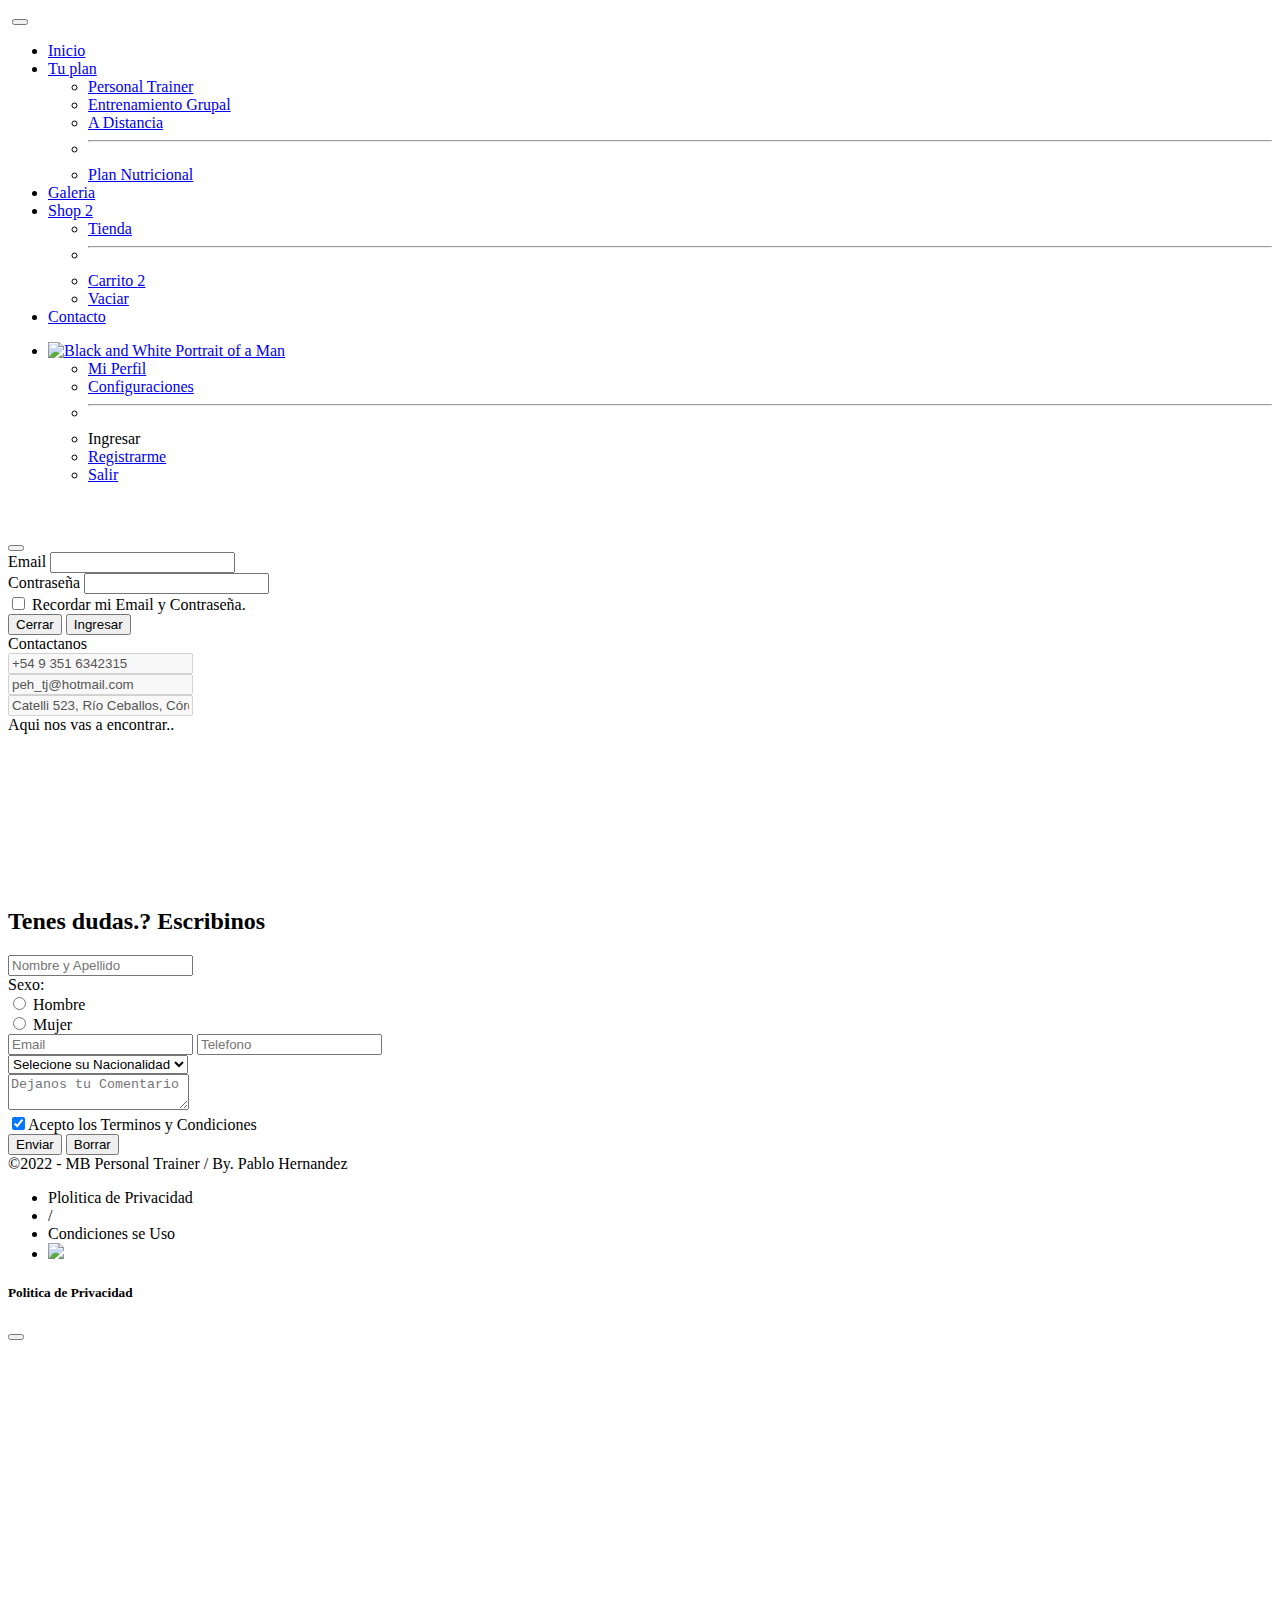
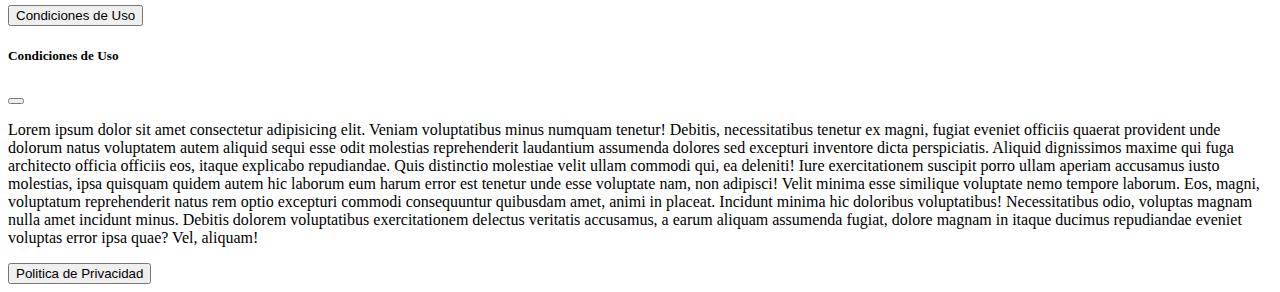
==== commit 46a0d9d1: "Correcciones Semanticas y Modal Login" ====
--- a/Pages/Contact.html
+++ b/Pages/Contact.html
@@ -3,7 +3,7 @@
   <head>
     <meta charset="UTF-8">
 
-    <link rel="icon" href="../Assets/Logo_Mini.png">
+    <link rel="icon" href="../assets/Logo_Mini.png">
     <title> MB Presonal Trainer - Contacto</title>
 
     <meta name="description" content= "¿Dudas en empezar a entrenar? ¿Crees que no es lo tuyo? Déjanos ayudarte... Ponte en contacto con nosotros y recibí el mejor asesoramiento. MB Personal Trainer">
@@ -14,7 +14,7 @@
     <link href="https://cdn.jsdelivr.net/npm/bootstrap@5.2.0-beta1/dist/css/bootstrap.min.css" rel="stylesheet" integrity="sha384-0evHe/X+R7YkIZDRvuzKMRqM+OrBnVFBL6DOitfPri4tjfHxaWutUpFmBp4vmVor" crossorigin="anonymous">
     
     <link rel="stylesheet" href="https://cdnjs.cloudflare.com/ajax/libs/animate.css/4.1.1/animate.min.css"/>
-    <link rel="stylesheet" href="../Sass/Css/stylesSass.css">
+    <link rel="stylesheet" href="../sass/css/stylesSass.css">
 
     <link rel="preconnect" href="https://fonts.googleapis.com">
     <link rel="preconnect" href="https://fonts.gstatic.com" crossorigin>
@@ -24,54 +24,54 @@
     <body class="fondoHome fondoContact">
         <section class="contact">
             <!--Barra de Navegacion-->
-            <section id="header">
+            <header id="header">
                 <nav class="navbar navbar-expand-lg navbar-dark">
                     <div class="container-fluid">
                       <!--Logo-->
-                      <a class="navbar-brand" href="#"><img class="img-fluid" src="../Assets/Logo.png" alt="" width="100"></a>
+                      <a class="navbar-brand" href="#"><img class="img-fluid" src="../assets/Logo.png" alt="" width="100"></a>
                       <button class="navbar-toggler" type="button" data-bs-toggle="collapse" data-bs-target="#navbarSupportedContent" aria-controls="navbarSupportedContent" aria-expanded="false" aria-label="Toggle navigation">
                         <span class="navbar-toggler-icon"></span>
                       </button>
                       <div class="collapse navbar-collapse" id="navbarSupportedContent">
                         <!--Items-->
                         <ul class="navbar-nav me-auto mb-2 mb-lg-0">
-                            <li class="nav-item"><a class="nav-link active" aria-current="page" href="../index.html">Inicio</a></li>
-                            <li class="nav-item dropdown">
-                              <a class="nav-link dropdown-toggle" href="#" id="navbarDropdown" role="button" data-bs-toggle="dropdown" aria-expanded="false">Tu plan</a>
-                              <ul class="dropdown-menu" aria-labelledby="navbarDropdown">
-                                <li><a class="dropdown-item text-start" href="../Pages/Plans.html">Personal Trainer</a></li>
-                                <li><a class="dropdown-item text-start" href="../Pages/Plans.html">Entrenamiento Grupal</a></li>
-                                <li><a class="dropdown-item text-start" href="../Pages/Plans.html">A Distancia</a></li>
-                                <li><hr class="dropdown-divider"></li>
-                                <li><a class="dropdown-item text-start" href="../Pages/Plans.html">Plan Nutricional</a></li>
-                              </ul>
-                            </li>
-                            <li class="nav-item"><a class="nav-link active" aria-current="page" href="../Pages/Gallery.html">Galeria</a></li>
-                            <li class="nav-item dropdown">
-                              <a class="nav-link dropdown-toggle position-relative" href="#" id="navbarDropdown" role="button" data-bs-toggle="dropdown" aria-expanded="false">Shop
-                                <span class="position-absolute bottom-10 start-100 translate-middle badge rounded-pill bg-secondary">2 <span class="visually-hidden"></span></span></a>
-                              <ul class="dropdown-menu" aria-labelledby="navbarDropdown">
-                                <li><a class="dropdown-item text-start" href="../Pages/Shop.html">Tienda</a></li>
-                                <li><hr class="dropdown-divider"></li>
-                                <li><a class="dropdown-item position-relative text-start" href="#">Carrito
-                                  <span class="position-absolute bottom-0 start-0 translate-middle badge rounded-pill bg-secondary">2 <span class="visually-hidden"></span></span></a></li>
-                                <li><a class="dropdown-item text-start" href="#">Vaciar</a></li>
-                              </ul>
-                            </li>
-                            <li class="nav-item mx-2"><a class="nav-link active" aria-current="page" href="../Pages/Contact.html">Contacto</a></li>
-                        </ul>
-                        <div class="d-flex align-items-center">
+                          <li class="nav-item dropdown sub"><a class="nav-link active" aria-current="page" href="../index.html">Inicio</a></li>
+                          <li class="nav-item dropdown sub">
+                            <a class="nav-link dropdown-toggle" href="#" id="navbarDropdown" role="button" data-bs-toggle="dropdown" aria-expanded="false">Tu plan</a>
+                            <ul class="dropdown-menu" aria-labelledby="navbarDropdown">
+                              <li><a class="dropdown-item text-start" href="../pages/plans.html">Personal Trainer</a></li>
+                              <li><a class="dropdown-item text-start" href="../pages/plans.html">Entrenamiento Grupal</a></li>
+                              <li><a class="dropdown-item text-start" href="../pages/plans.html">A Distancia</a></li>
+                              <li><hr class="dropdown-divider"></li>
+                              <li><a class="dropdown-item text-start" href="../pages/plans.html">Plan Nutricional</a></li>
+                            </ul>
+                          </li>
+                          <li class="nav-item dropdown sub"><a class="nav-link active" aria-current="page" href="../pages/gallery.html">Galeria</a></li>
+                          <li class="nav-item dropdown sub">
+                            <a class="nav-link dropdown-toggle position-relative" href="#" id="navbarDropdown" role="button" data-bs-toggle="dropdown" aria-expanded="false">Shop
+                              <span class="position-absolute bottom-10 start-100 translate-middle badge rounded-pill bg-secondary">2 <span class="visually-hidden"></span></span></a>
+                            <ul class="dropdown-menu" aria-labelledby="navbarDropdown">
+                              <li><a class="dropdown-item text-start" href="../pages/shop.html">Tienda</a></li>
+                              <li><hr class="dropdown-divider"></li>
+                              <li><a class="dropdown-item position-relative text-start" href="#">Carrito
+                                <span class="position-absolute bottom-0 start-0 translate-middle badge rounded-pill bg-secondary">2 <span class="visually-hidden"></span></span></a></li>
+                              <li><a class="dropdown-item text-start" href="#">Vaciar</a></li>
+                            </ul>
+                          </li>
+                          <li class="nav-item dropdown sub mx-2"><a class="nav-link active" aria-current="page" href="../pages/contact.html">Contacto</a></li>
+                      </ul>
+                      <div class="d-flex align-items-center">
                           <!--Login-->
                           <ul class="navbar-nav">
                             <li class="dropdown">
                               <a class="dropdown-toggle d-flex align-items-center hidden-arrow m-3" href="#" id="navbarDropdownMenuAvatar" role="button" data-bs-toggle="dropdown" aria-expanded="false">
-                                  <img src="https://mdbcdn.b-cdn.net/img/new/avatars/2.webp" class="rounded-circle" height="25" alt="Black and White Portrait of a Man" loading="lazy"/></a>
+                                  <img src="../assets/login.png" class="rounded-circle" height="25" alt="Black and White Portrait of a Man" loading="lazy"/></a>
                               <ul class="dropdown-menu dropdown-menu-end" aria-labelledby="navbarDropdownMenuAvatar">
                                 <li><a class="dropdown-item text-start" href="#">Mi Perfil</a></li>
                                 <li><a class="dropdown-item text-start" href="#">Configuraciones</a></li>
                                 <li><hr class="dropdown-divider"></li>
                                 <li><a class="dropdown-item text-start" data-bs-toggle="modal" data-bs-target="#staticBackdrop">Ingresar</a></li>
-                                <li><a class="dropdown-item text-start" href="../Pages/Registration.html">Registrarme</a></li>
+                                <li><a class="dropdown-item text-start" href="../pages/registration.html">Registrarme</a></li>
                                 <li><a class="dropdown-item text-start" href="#">Salir</a></li>
                               </ul>
                             </li>
@@ -84,7 +84,7 @@
                         <div class="modal-dialog">
                           <div class="modal-content">
                             <div class="modal-header">
-                              <p class="modal-title w-100 text-center" id="staticBackdropLabel"><img class="img-fluid" src="../Assets/Logo_b.png" alt="" width="100"></p>
+                              <p class="modal-title w-100 text-center" id="staticBackdropLabel"><img class="img-fluid" src="../assets/Logo_b.png" alt="" width="100"></p>
                               <button type="button" class="btn-close" data-bs-dismiss="modal" aria-label="Close"></button>
                             </div>
                             <div class="modal-body">
@@ -113,10 +113,10 @@
                         </div>
                     </div>
                   </nav>
-            </section>
+            </header>
             <!--Contacto-->
-            <section id="contact">
-                <main> 
+            <main id="contact">
+                <section> 
                   <form class="contactanos row gy-2 gx-3 align-items-center">
                     <label class="m-1 h3">Contactanos</label>
                     <div class="col-sm-12 col-lg-6  container-fluid">
@@ -193,11 +193,11 @@
                         </div>
                     </div>
                   </form>
-                </main>    
-            </section>
+                </section>    
+            </main>
              <!--Footer-->
-            <section id="footer">
-              <footer class="container-fliud p-0 m-0 footer">
+            <footer id="footer">
+              <section class="container-fliud p-0 m-0 footer">
                 <div class="row p-0 m-0 justify-content-center align-items-center">
                     <!--Copyright-->
                     <div class="col-sm-12 col-lg-5 my-sm-2 my-2">
@@ -217,7 +217,7 @@
                             <li><a data-bs-toggle="modal" data-bs-target="#modalPolitica">Plolitica de Privacidad</a></li>
                             <li> / </li>
                             <li><a data-bs-toggle="modal" data-bs-target="#modalCondUso">Condiciones se Uso</a></li>
-                            <li><img src="../Assets/Logo_Mini.png" id="Logo"></li>
+                            <li><img src="../assets/Logo_Mini.png" id="Logo"></li>
                         </ul>
                     </div>
                 </div>
@@ -255,8 +255,8 @@
                     </div>
                   </div>
                 </div>
-            </footer>
-          </section>
+            </section>
+          </footer>
         </section>
         <script src="https://cdn.jsdelivr.net/npm/bootstrap@5.2.0-beta1/dist/js/bootstrap.bundle.min.js" integrity="sha384-pprn3073KE6tl6bjs2QrFaJGz5/SUsLqktiwsUTF55Jfv3qYSDhgCecCxMW52nD2" crossorigin="anonymous"></script>
     </body>
